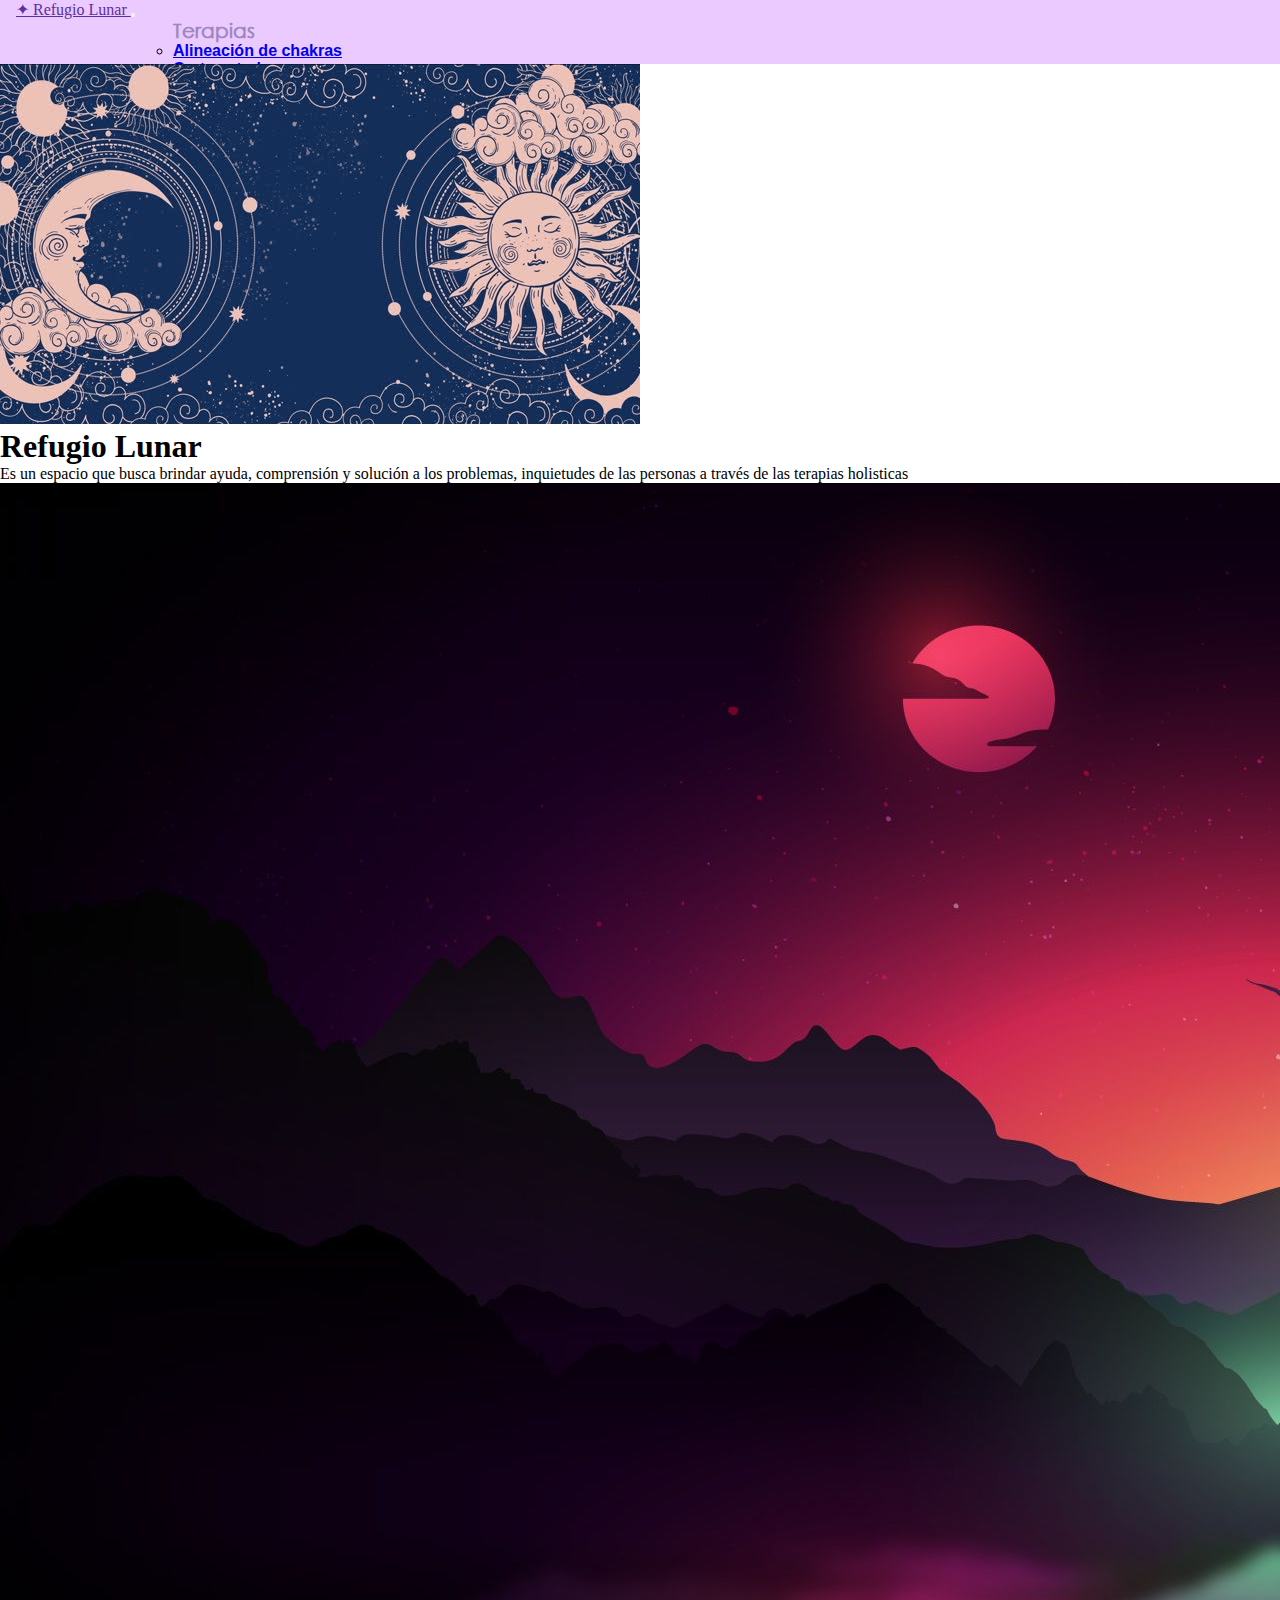
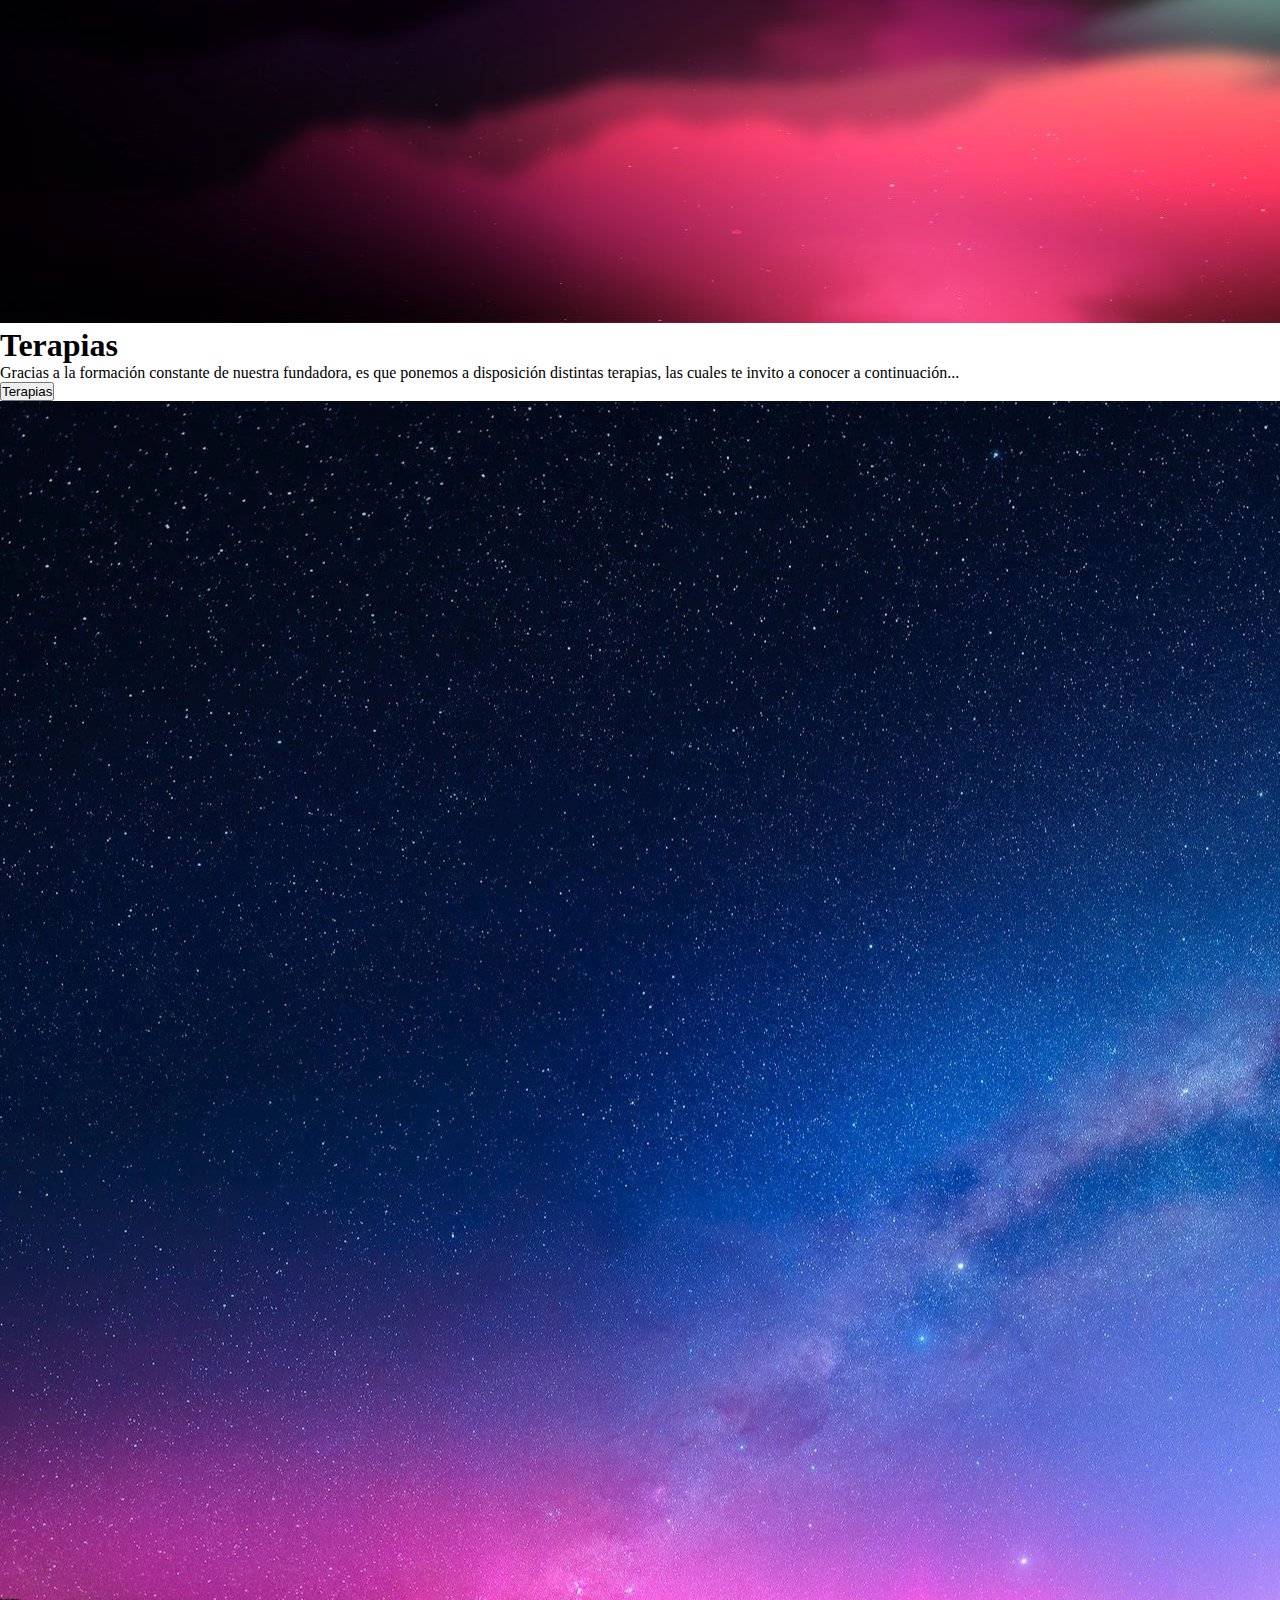
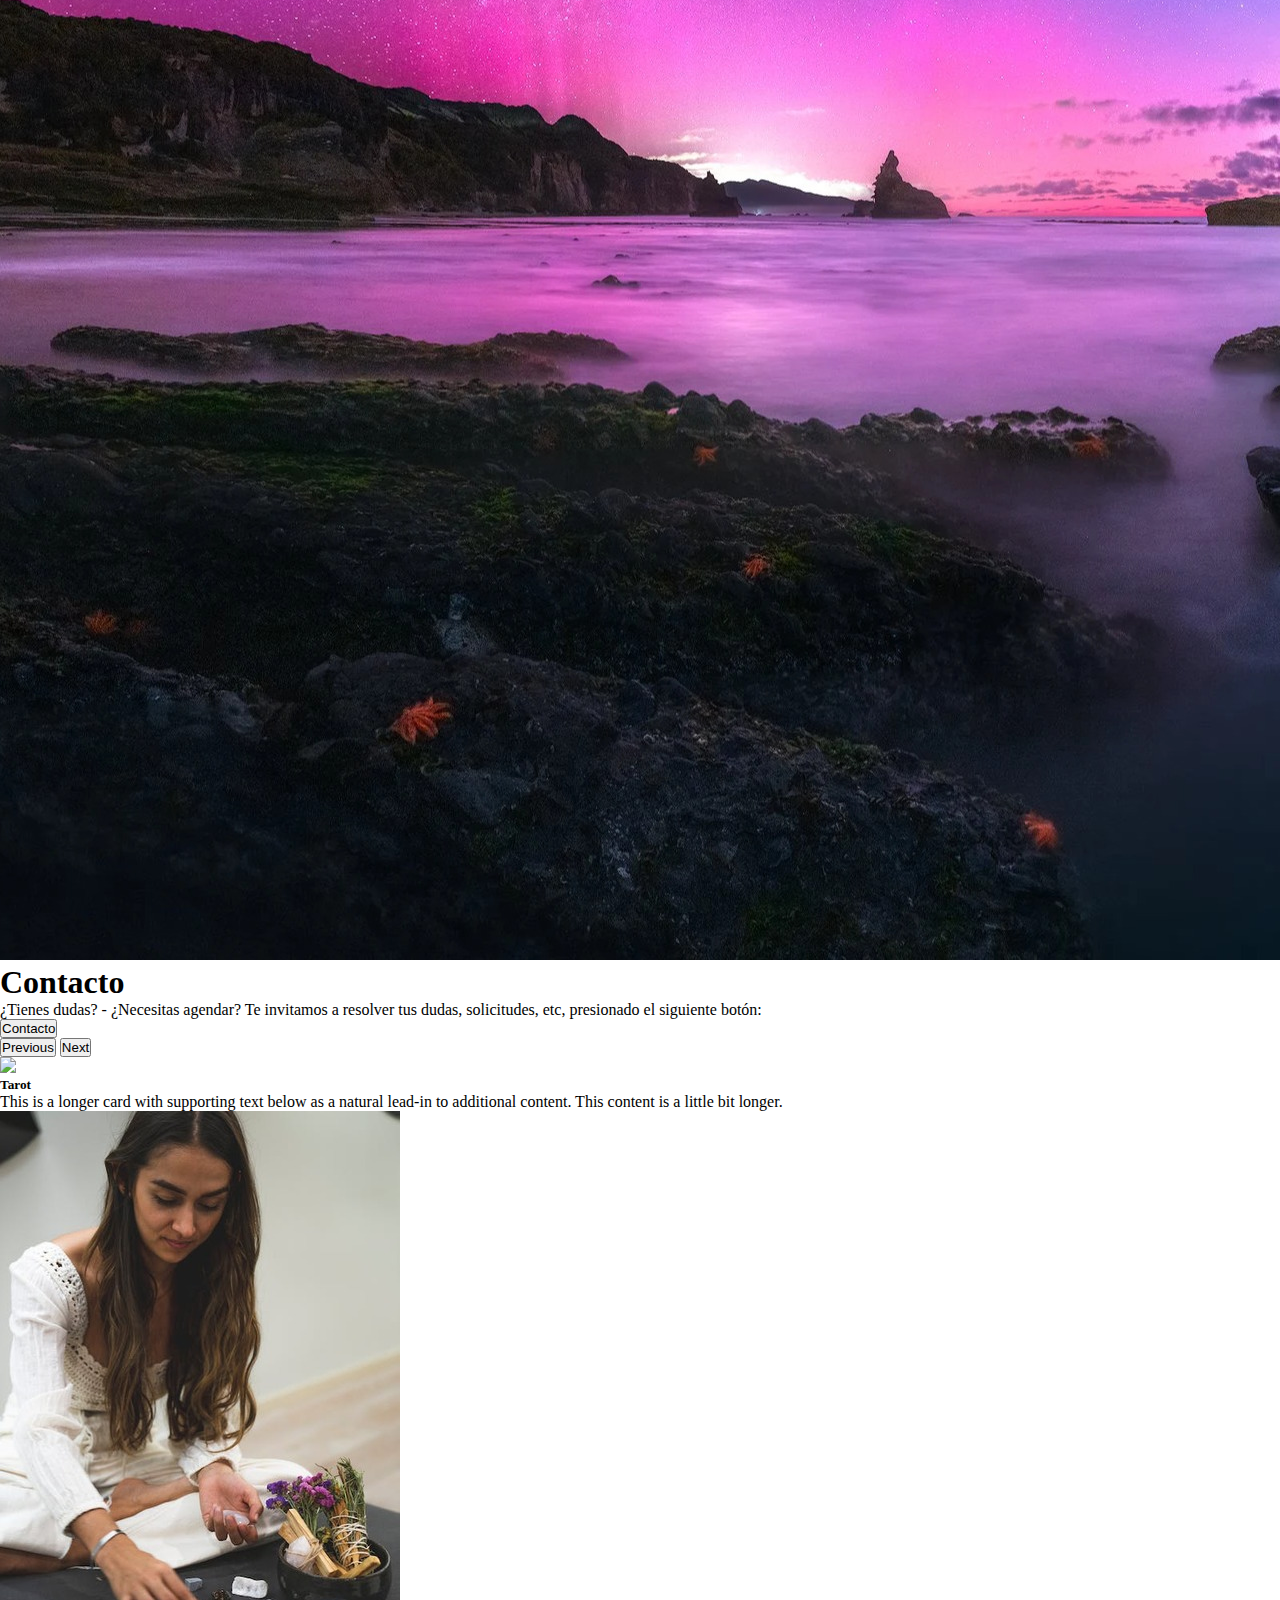
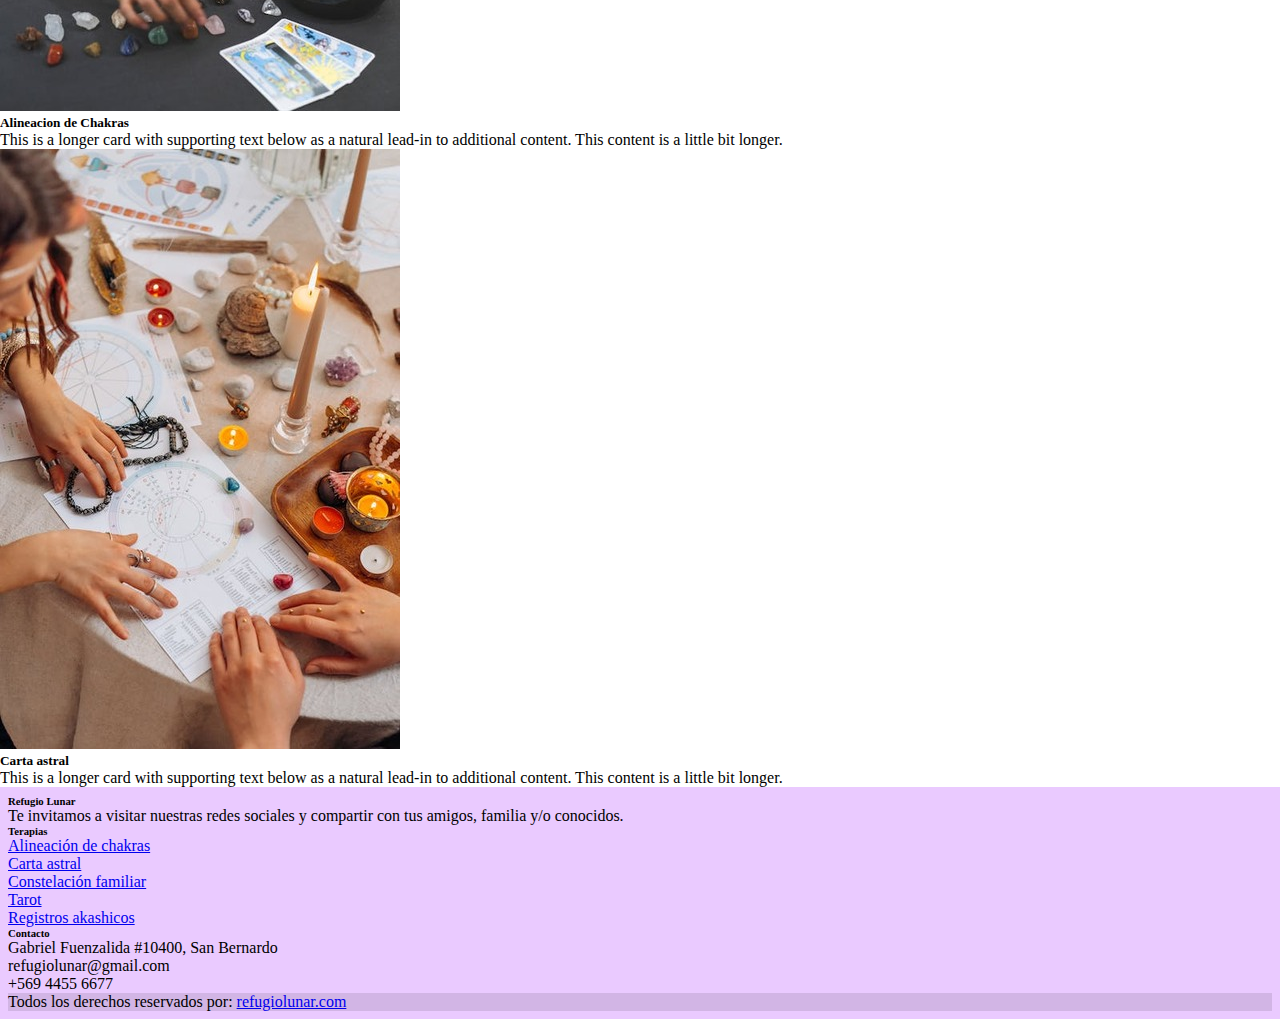
==== index.html @ 4738fe93 "Incorporando SAAS al nav y footer" ====
<!-- Header -->
<!DOCTYPE html>
<html lang="en">
  <head>
    <meta charset="UTF-8" />
    <meta http-equiv="X-UA-Compatible" content="IE=edge" />
    <meta name="viewport" content="width=device-width, initial-scale=1.0" />
    <title>regufiolunar.cl | Un lugar para sanar</title>
    <link rel="shortcut icon" href="./images/logo.png" type="image/x-icon" />
    <link href="https://fonts.googleapis.com/css?family=Dancing+Script|Raleway:500,600&display=swap" rel="stylesheet">
    <link href="https://cdn.jsdelivr.net/npm/bootstrap@5.3.0-alpha1/dist/css/bootstrap.min.css" rel="stylesheet" integrity="sha384-GLhlTQ8iRABdZLl6O3oVMWSktQOp6b7In1Zl3/Jr59b6EGGoI1aFkw7cmDA6j6gD" crossorigin="anonymous">
    <link rel="stylesheet" href="./css/styles.css" />
  </head>
  <body>
<!-- Barra de navegación -->
    <nav class="navbar navbar-expand-lg sticky-top navegacion">
      <div class="container-fluid">
        <a class="navbar-brand refugiolunar" href="./index.html">✦ Refugio Lunar  </a>
        <button
          class="navbar-toggler"
          type="button"
          data-bs-toggle="collapse"
          data-bs-target="#navbarScroll"
          aria-controls="navbarScroll"
          aria-expanded="false"
          aria-label="Toggle navigation">
          <span class="navbar-toggler-icon"></span>
        </button>
        <div class="collapse navbar-collapse" id="navbarScroll">
          <ul class="navbar-nav menu me-auto my-2 my-lg-0 navbar-nav-scroll" style="--bs-scroll-height: 100px ">
            <li class="nav-item translate">
              <a class="nav-link inicio" aria-current="page" href="index.html">Inicio</a>
            </li>
            <li class="nav-item translate">
              <a class="nav-link links" href="./pages/quiensoy.html">Sobre mí</a>
            </li>
            <li class="nav-item translate dropdown">
              <a class="nav-link dropdown-toggle links" href="./pages/terapias.html" role="button"     data-bs-toggle="dropdown" aria-expanded="false">Terapias</a>
              <ul class="dropdown-menu">
                <li class="translate">
                  <a class="dropdown-item translate" href="./pages/terapias.html">Alineación de chakras</a>
                </li>
                <li>
                  <a class="dropdown-item translate" href="./pages/terapias.html">Carta astral</a>
                </li>
                <li>
                  <a class="dropdown-item translate" href="./pages/terapias.html">Constelación familiar</a>
                </li>
                <li>
                  <a class="dropdown-item translate" href="./pages/terapias.html">Tarot</a>
                </li>
                <li>
                  <a class="dropdown-item translate" href="./pages/terapias.html">Registros akashicos</a>
                </li>
              </ul>
            </li>
            <li class="nav-item translate"><a class="nav-link links" href="./pages/agenda.html">Agenda</a></li>
            <li class="nav-item translate"><a class="nav-link links" href="./pages/contacto.html">Contacto</a></li>
          </ul>
          <img class="logo rotate-vert-center" src="./images/logo.png" />
         </div>
      </div>
    </nav>
<!-- Main -->
    <main>
      <div id="carouselExampleAutoplaying" class="carousel slide" data-bs-ride="carousel">
        <div class="carousel-inner">

          <div class="carousel-item active d-item">
              <img src="./images/fondo1.jpeg" class="d-block w-100">
          <div class="carousel-caption d-flex justify-content-center align-items-center top-0">
            <h1 class="subtitulo translate">Refugio Lunar</h1>
            <p class="descripcion">Es un espacio que busca brindar ayuda, comprensión y solución a los problemas, inquietudes de las personas a través de las terapias holisticas</p>
          </div>
          </div>

          <div class="carousel-item">
            <img src="./images/fondo2.jpeg" class="d-block w-100">
            <div class="carousel-caption d-flex justify-content-center align-items-center top-0">
              <h1 class="display-1 text-capitalize subtitulo translate">Terapias</h1>
              <p class="descripcion">Gracias a la formación constante de nuestra fundadora, es que ponemos a disposición distintas terapias, las cuales te invito a conocer a continuación...</p>
              <form action="./pages/terapias.html">
              <button type="submit" class="boton btn btn-light">Terapias</button>
              </form>
            </div>
          </div>

          <div class="carousel-item">
            <img src="./images/fondo3.jpeg" class="d-block w-100">
            <div class="carousel-caption d-flex justify-content-center align-items-center top-0">
              <h1 class="display-1 text-capitalize subtitulo translate">Contacto</h1>
              <p class="descripcion">¿Tienes dudas? - ¿Necesitas agendar? Te invitamos a resolver tus dudas, solicitudes, etc, presionado el siguiente botón:</p>
              <form action="./pages/contacto.html">
                <button type="submit" class="boton btn btn-light">Contacto</button>
              </form>
            </div>
          </div>

        </div>
        <button class="carousel-control-prev" type="button" data-bs-target="#carouselExampleAutoplaying" data-bs-slide="prev">
          <span class="carousel-control-prev-icon" aria-hidden="true"></span>
          <span class="visually-hidden">Previous</span>
        </button>
        <button class="carousel-control-next" type="button" data-bs-target="#carouselExampleAutoplaying" data-bs-slide="next">
          <span class="carousel-control-next-icon" aria-hidden="true"></span>
          <span class="visually-hidden">Next</span>
        </button>
      </div>

      <section class="seccion2">

        <div class="row row-cols-1 row-cols-md-3 g-3">
          <div class="col">
            <div class="card">
              <img src="./images/tarot1.jpg" class="card-img-top">
              <div class="card-body">
                <h5 class="card-title">Tarot</h5>
                <p class="card-text">This is a longer card with supporting text below as a natural lead-in to additional content. This content is a little bit longer.</p>
              </div>
            </div>
          </div>
          <div class="col">
            <div class="card">
              <img src="./images/alineaciondechakras.jpeg" class="card-img-top">
              <div class="card-body">
                <h5 class="card-title">Alineacion de Chakras</h5>
                <p class="card-text">This is a longer card with supporting text below as a natural lead-in to additional content. This content is a little bit longer.</p>
              </div>
            </div>
          </div>
          <div class="col">
            <div class="card">
              <img src="./images/Carta-Astral.jpeg" class="card-img-top">
              <div class="card-body">
                <h5 class="card-title">Carta astral</h5>
                <p class="card-text">This is a longer card with supporting text below as a natural lead-in to additional content. This content is a little bit longer.</p>
              </div>
            </div>
          </div>
        </div>
            </section>
    </main>

    <!-- Footer -->
<footer class="text-center text-lg-start text-muted">
  <!-- Seccion: Links  -->
  <section class="">
    <div class="container text-center text-md-start mt-5">
      <!-- Grid row -->
      <div class="row mt-3">
        <!-- Grid column -->
        <div class="col-md-3 col-lg-4 col-xl-3 mx-auto mb-4">
          <!-- Content -->
          <h6 class="text-uppercase fw-bold mb-3 translate"><i class="fas fa-gem"></i>Refugio Lunar</h6>
          <p>Te invitamos a visitar nuestras redes sociales y compartir con tus amigos, familia y/o conocidos.</p>
        </div>
        <!-- Grid column -->
        <div class="col-md-2 col-lg-2 col-xl-2 mx-auto mb-4">
          <!-- Links -->
          <h6 class="text-uppercase fw-bold mb-4 translate ">Terapias</h6>
          <p><a href="./pages/terapias.html" class="text-reset">Alineación de chakras</a></p>
          <p><a href="./pages/terapias.html" class="text-reset">Carta astral</a></p>
          <p><a href="./pages/terapias.html" class="text-reset">Constelación familiar</a></p>
          <p><a href="./pages/terapias.html" class="text-reset">Tarot</a></p>
          <p><a href="./pages/terapias.html" class="text-reset">Registros akashicos</a></p>
        </div>
        
       <!-- Grid column -->
        <div class="col-md-4 col-lg-3 col-xl-3 mx-auto mb-md-0 mb-4">
          <!-- Links -->
          <h6 class="text-uppercase fw-bold mb-4 translate">Contacto</h6>
          <p><i class="fas fa-home me-3"></i> Gabriel Fuenzalida #10400, San Bernardo</p>
          <p><i class="fas fa-envelope me-3"></i>refugiolunar@gmail.com</p>
          <p><i class="fas fa-phone me-3"></i> +569 4455 6677</p>
        </div>
      </div>
    </div>
  </section>
  <!-- Copyright -->
  <div class="text-center p-4" style="background-color: rgba(0, 0, 0, 0.1);">
   Todos los derechos reservados por: <a class="text-reset fw-bold" href="index.html">refugiolunar.com</a>
  </div>
</footer>
<script src="https://cdn.jsdelivr.net/npm/bootstrap@5.3.0-alpha1/dist/js/bootstrap.bundle.min.js" integrity="sha384-w76AqPfDkMBDXo30jS1Sgez6pr3x5MlQ1ZAGC+nuZB+EYdgRZgiwxhTBTkF7CXvN" crossorigin="anonymous"></script>
  </body>
</html>
---- css/styles.css ----
* {
  margin: 0;
  padding: 0;
  box-sizing: none;
}

@font-face {
  font-family: "HighSpirited";
  src: url(../fonts/High\ Spirited.ttf);
}
@font-face {
  font-family: "CenturyGothic";
  src: url(../fonts/Century\ Gothic\ Normal.TTF);
}
.navegacion {
  background-color: #eacaff;
  height: 4rem;
  padding-left: 1rem;
}
.navegacion .refugiolunar {
  color: #5f2da1;
}
.navegacion .refugiolunar:hover {
  filter: brightness(0.5);
}
.navegacion .menu {
  text-decoration: none;
  font-family: sans-serif;
  font-weight: bolder;
  list-style-type: none;
  gap: 5px;
  display: flex;
  align-items: center;
}
.navegacion .menu .translate {
  transition: 500ms;
}
.navegacion .menu .translate:hover {
  transform: translateY(-5px);
  color: #5f2da1;
  font-weight: bold;
  filter: brightness(1);
}
.navegacion .menu .translate .inicio {
  font-family: CenturyGothic;
  text-decoration: none;
  font-size: 24px;
  color: #754da8;
}
.navegacion .menu .translate .links {
  font-family: CenturyGothic;
  text-decoration: none;
  font-size: 20px;
  color: #9f86c0;
}
.navegacion .logo {
  width: 55px;
  display: flex;
  flex-direction: row;
  justify-items: flex-start;
  align-items: flex-start;
  animation: RotateIn 5s;
}

footer {
  background-color: #eacaff;
  padding: 0.5rem;
}
footer .translate {
  transition: 500ms;
}
footer .translate:hover {
  transform: translateY(-5px);
  color: #5f2da1;
  font-weight: bold;
  filter: brightness(1);
}
@keyframes RotateIn {
  0% {
    transform: rotateY(0);
  }
  100% {
    transform: rotateY(360deg);
  }
}/*# sourceMappingURL=styles.css.map */
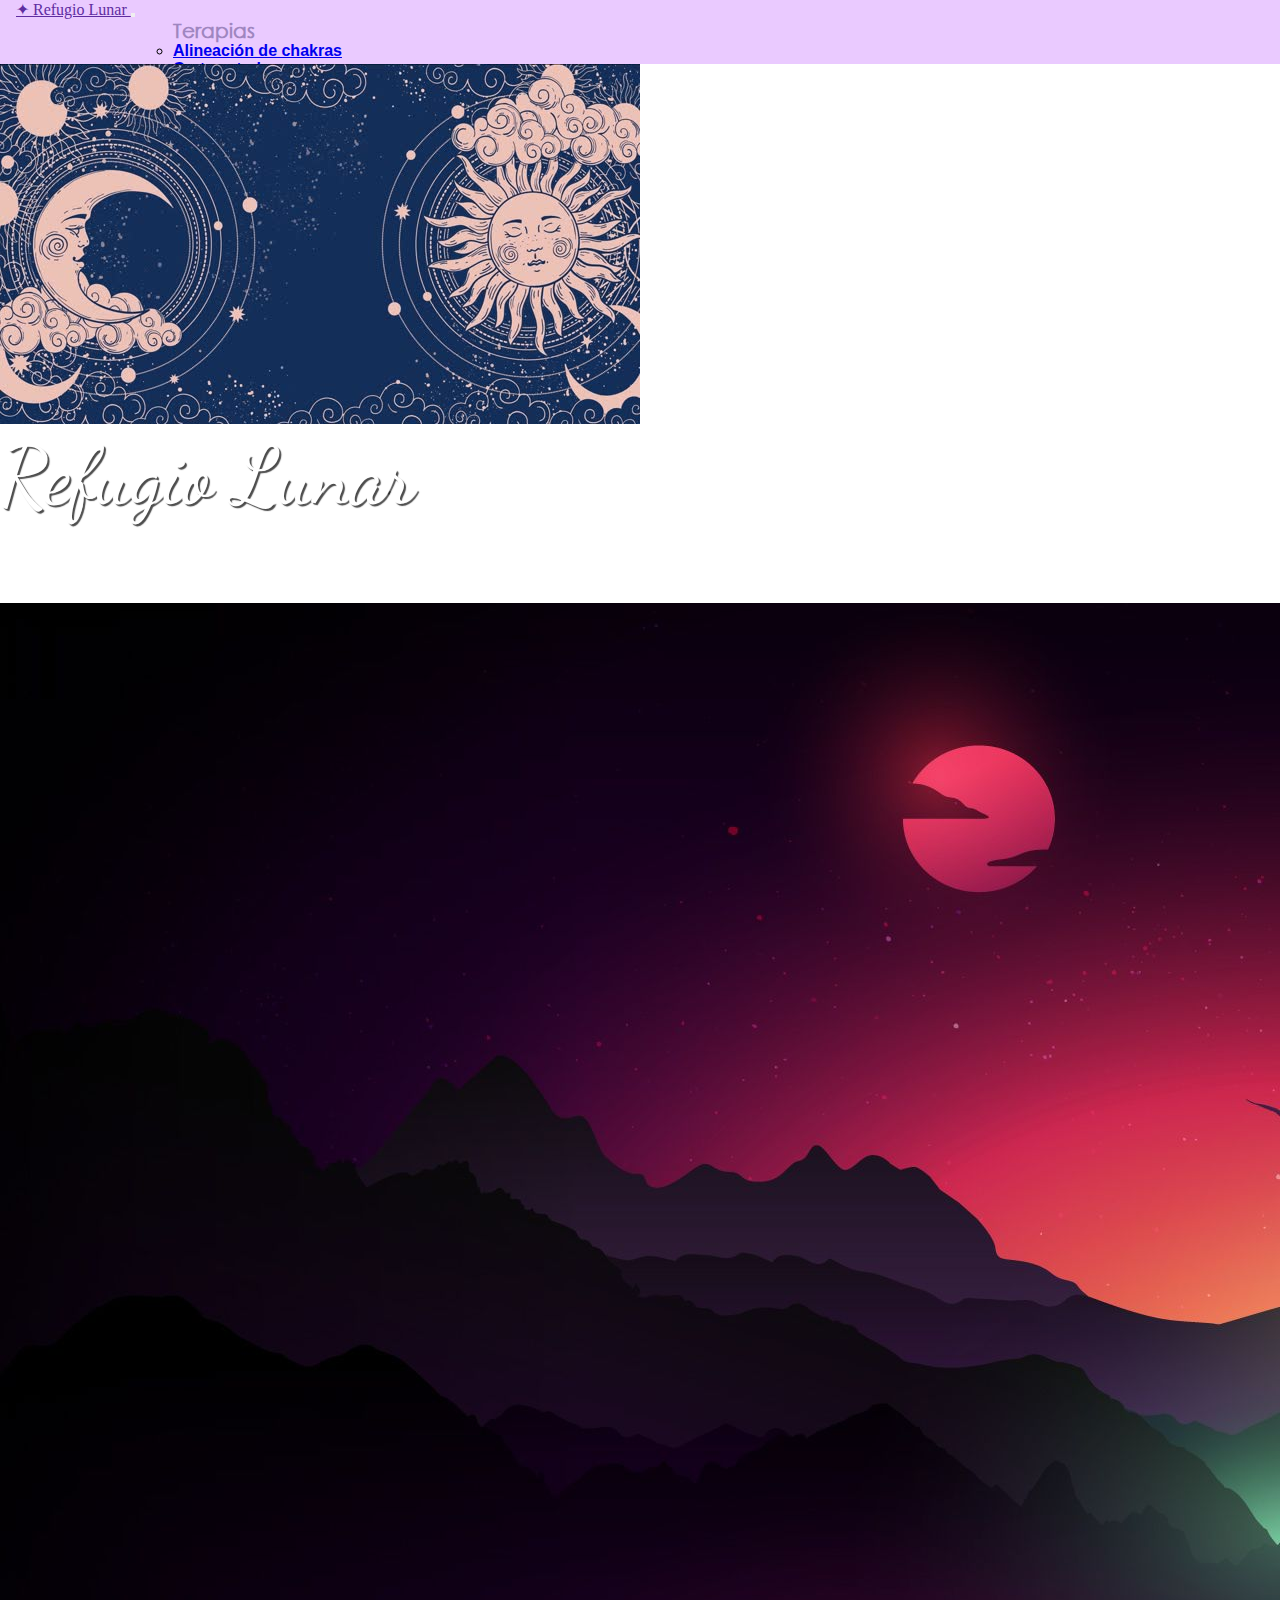
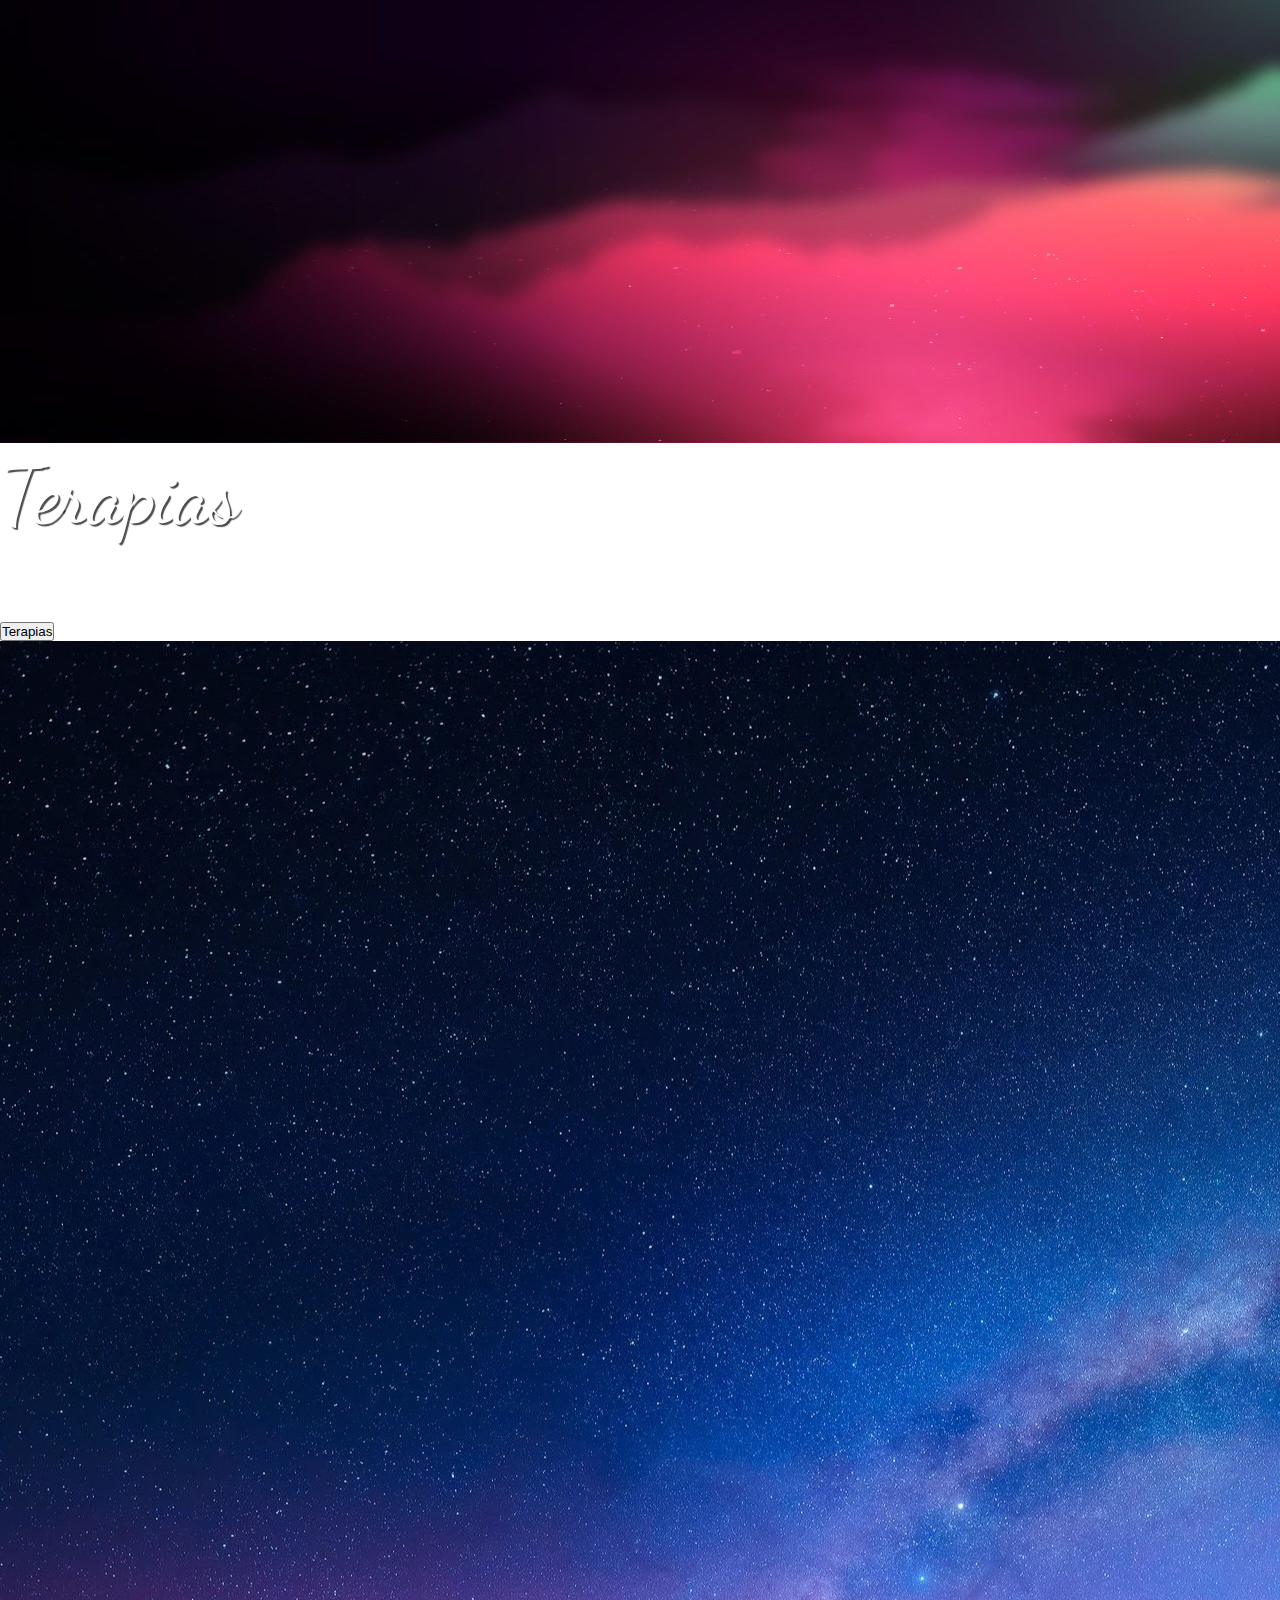
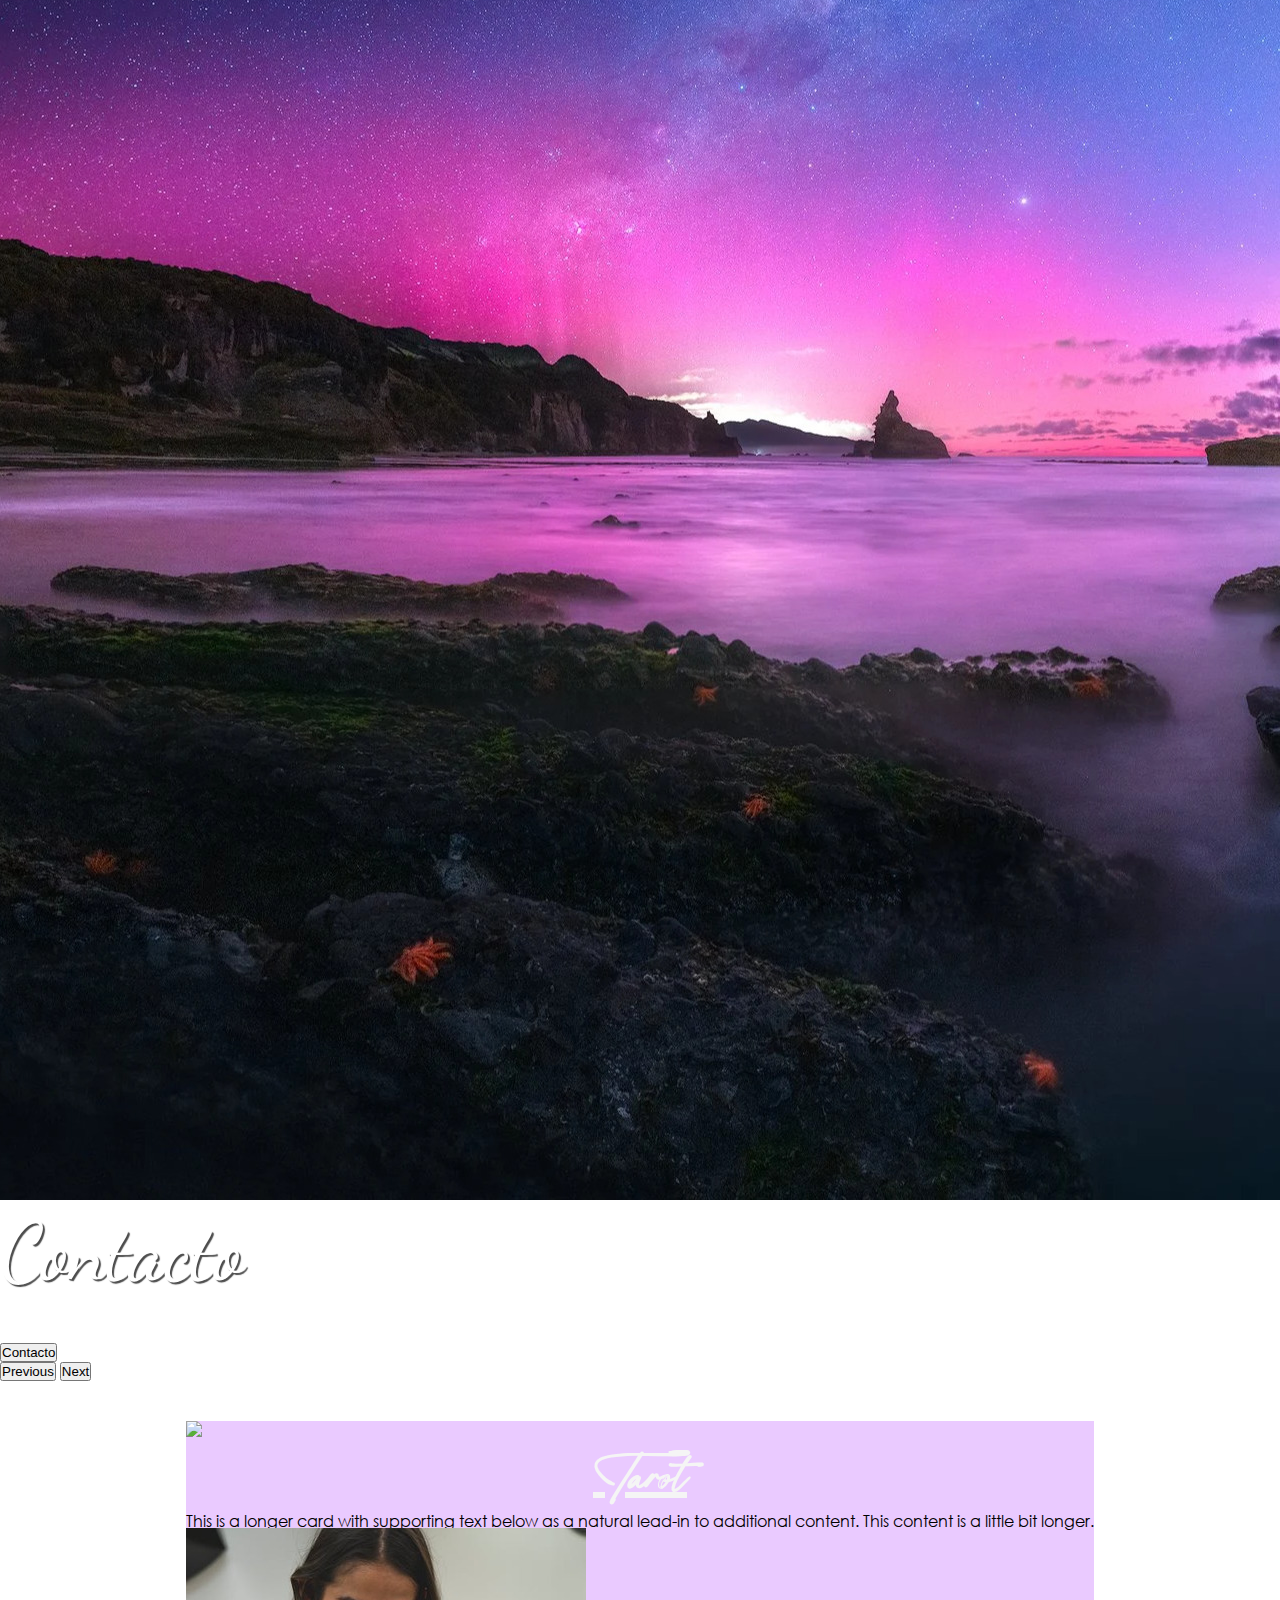
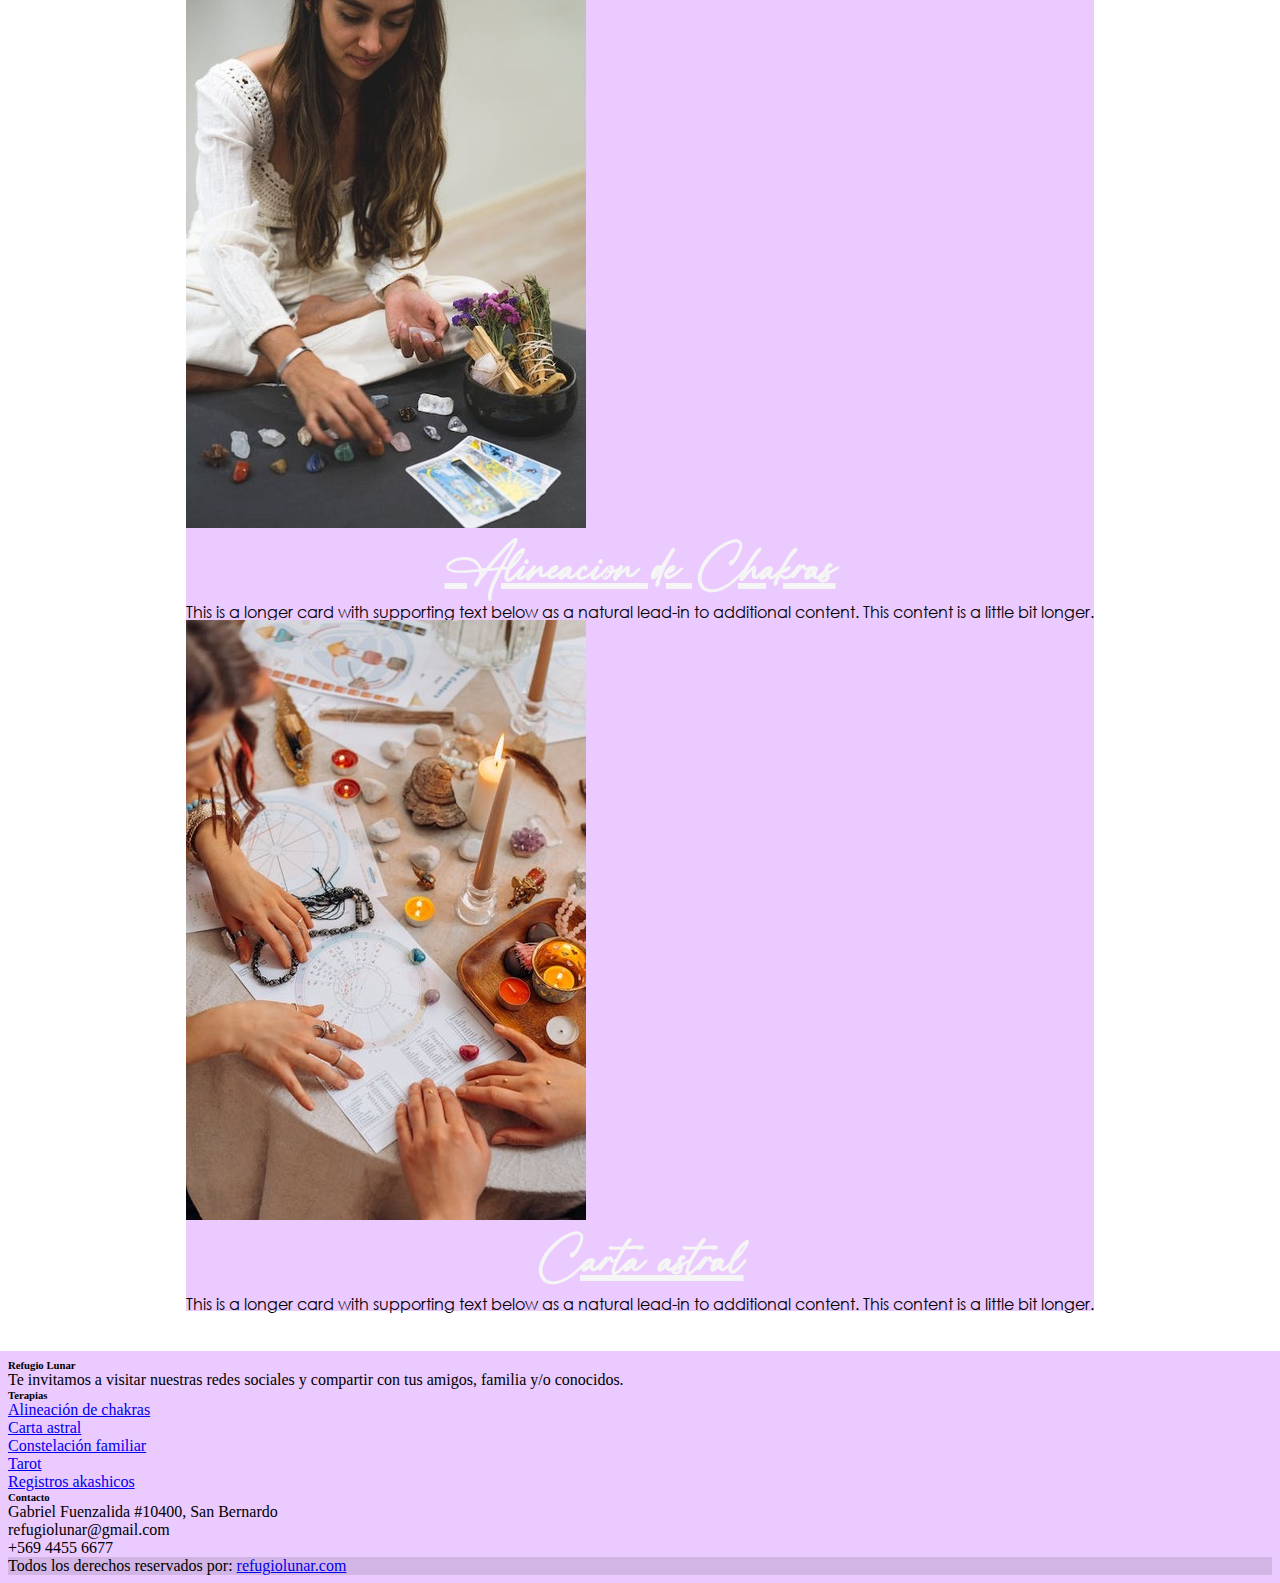
==== commit 3cf96c72: "Incorporando SAAS a los archivos keyframes/agenda/terapias/index" ====
--- a/index.html
+++ b/index.html
@@ -5,6 +5,7 @@
     <meta charset="UTF-8" />
     <meta http-equiv="X-UA-Compatible" content="IE=edge" />
     <meta name="viewport" content="width=device-width, initial-scale=1.0" />
+    <meta name="description" content="Pagina de inicio que muestra un breve resumen del contenido de los demás archivos html">
     <title>regufiolunar.cl | Un lugar para sanar</title>
     <link rel="shortcut icon" href="./images/logo.png" type="image/x-icon" />
     <link href="https://fonts.googleapis.com/css?family=Dancing+Script|Raleway:500,600&display=swap" rel="stylesheet">
@@ -63,10 +64,10 @@
     </nav>
 <!-- Main -->
     <main>
-      <div id="carouselExampleAutoplaying" class="carousel slide" data-bs-ride="carousel">
+      <div id="carouselExampleAutoplaying" class="carousel slide carrusel" data-bs-ride="carousel">
         <div class="carousel-inner">
 
-          <div class="carousel-item active d-item">
+          <div class="carousel-item active">
               <img src="./images/fondo1.jpeg" class="d-block w-100">
           <div class="carousel-caption d-flex justify-content-center align-items-center top-0">
             <h1 class="subtitulo translate">Refugio Lunar</h1>
@@ -114,8 +115,8 @@
             <div class="card">
               <img src="./images/tarot1.jpg" class="card-img-top">
               <div class="card-body">
-                <h5 class="card-title">Tarot</h5>
-                <p class="card-text">This is a longer card with supporting text below as a natural lead-in to additional content. This content is a little bit longer.</p>
+                <h5 class="card__title">Tarot</h5>
+                <p class="card__text">This is a longer card with supporting text below as a natural lead-in to additional content. This content is a little bit longer.</p>
               </div>
             </div>
           </div>
@@ -123,8 +124,8 @@
             <div class="card">
               <img src="./images/alineaciondechakras.jpeg" class="card-img-top">
               <div class="card-body">
-                <h5 class="card-title">Alineacion de Chakras</h5>
-                <p class="card-text">This is a longer card with supporting text below as a natural lead-in to additional content. This content is a little bit longer.</p>
+                <h5 class="card__title">Alineacion de Chakras</h5>
+                <p class="card__text">This is a longer card with supporting text below as a natural lead-in to additional content. This content is a little bit longer.</p>
               </div>
             </div>
           </div>
@@ -132,8 +133,8 @@
             <div class="card">
               <img src="./images/Carta-Astral.jpeg" class="card-img-top">
               <div class="card-body">
-                <h5 class="card-title">Carta astral</h5>
-                <p class="card-text">This is a longer card with supporting text below as a natural lead-in to additional content. This content is a little bit longer.</p>
+                <h5 class="card__title">Carta astral</h5>
+                <p class="card__text">This is a longer card with supporting text below as a natural lead-in to additional content. This content is a little bit longer.</p>
               </div>
             </div>
           </div>
--- a/css/styles.css
+++ b/css/styles.css
@@ -36,7 +36,7 @@
   transition: 500ms;
 }
 .navegacion .menu .translate:hover {
-  transform: translateY(-5px);
+  transform: translateY(-3px);
   color: #5f2da1;
   font-weight: bold;
   filter: brightness(1);
@@ -74,6 +74,245 @@
   color: #5f2da1;
   font-weight: bold;
   filter: brightness(1);
+}
+
+main {
+  width: auto;
+  max-height: -moz-fit-content;
+  max-height: fit-content;
+}
+main .carrusel .subtitulo {
+  justify-content: center;
+  align-items: center;
+  color: #fff;
+  margin: 7px 0;
+  font-size: 80px;
+  font-weight: 500;
+  text-shadow: 2px 2px 1px rgba(0, 0, 0, 0.7);
+  font-family: "Dancing Script", cursive;
+  margin-top: 0;
+}
+main .carrusel .subtitulo:hover {
+  transition: 1.5s;
+  transform: translateY(-5px);
+  color: #c090ff;
+}
+main .carrusel .descripcion {
+  font-family: "Dancing Script", cursive;
+  color: rgba(255, 255, 255, 0.4588235294);
+  font-size: 30px;
+}
+main .seccion2 {
+  padding: 40px;
+  display: flex;
+  background-color: #ffffff;
+  flex-direction: row;
+  justify-content: center;
+  align-items: center;
+  gap: 90px;
+}
+main .seccion2 .card {
+  background-color: #eacaff;
+}
+main .seccion2 .card__title {
+  font-family: HighSpirited;
+  font-size: 64px;
+  text-decoration: underline;
+  color: whitesmoke;
+  display: flex;
+  flex-direction: row;
+  justify-content: center;
+  align-items: center;
+}
+main .seccion2 .card__text {
+  font-family: CenturyGothic;
+  line-height: 0.9;
+  text-align: center;
+}
+
+.grid4 {
+  display: grid;
+  grid-template-columns: repeat(3, 1fr);
+  grid-template-rows: repeat(5, 1fr);
+  grid-template-areas: "imagen titulo1 titulo1" "imagen text1 text1" "imagen text1 text1" "imagen text2 text2" "imagen text2 text2";
+}
+.grid4 .grid4__img {
+  display: cover;
+  grid-area: imagen;
+}
+.grid4 .grid4__titulo {
+  font-family: HighSpirited;
+  grid: titulo1;
+}
+.grid4 .grid4__titulo h1 {
+  font-size: 120px;
+}
+.grid4 .grid4__texto1 {
+  background-color: blue;
+  width: 100%;
+  grid-area: text1;
+}
+.grid4 .grid4__texto2 {
+  background-color: purple;
+  width: 100%;
+  grid-area: text2;
+}
+
+.grid1 {
+  min-height: 500px;
+  width: 100%;
+  display: grid;
+  grid-template-columns: repeat(4 1fr);
+  grid-template-rows: repeat(5, 1fr);
+  grid-template-areas: "img1 img2 titulo titulo" "img1 img2 parrafo parrafo" "img1 img2 parrafo parrafo" "img1 img2 parrafo parrafo";
+}
+.grid1 .grid1__img1 {
+  grid-area: img1;
+}
+.grid1 .grid1__img2 {
+  grid-area: img2;
+}
+.grid1 .grid1__titulo {
+  grid-area: titulo;
+}
+.grid1 .grid1__parrafo {
+  grid-area: parrafo;
+}
+
+.grid2 {
+  width: 100%;
+  min-height: 500px;
+  display: grid;
+  grid-template-columns: repeat(4 1fr);
+  grid-template-rows: repeat(4, 1fr);
+  grid-template-areas: "titulo1 titulo1 imge1 imge2" "parrafo1 parrafo1 imge1 imge2" "parrafo1 parrafo1 imge1 imge2" "parrafo1 parrafo1 imge1 imge2";
+  -moz-column-gap: 4px;
+       column-gap: 4px;
+}
+.grid2 .grid2__img1 {
+  grid-area: imge1;
+}
+.grid2 .grid2__img2 {
+  grid-area: imge2;
+}
+.grid2 .grid2__titulo {
+  grid-area: titulo1;
+}
+.grid2 .grid2__parrafo {
+  grid-area: parrafo1;
+}
+
+.grid3 {
+  background-image: url(../images/agenda.jpeg);
+  justify-content: center;
+  align-items: center;
+  text-align: center;
+  display: grid;
+  grid-template-columns: repeat(8, 1fr);
+  grid-template-rows: repeat(3, 1fr);
+  grid-template-areas: "titagen titagen titagen titagen titagen titagen titagen titagen" "mes1 mes1 mes2 mes2 form form form form" "mes1 mes1 mes2 mes2 form form form form" "mes3 mes3 mes4 mes4 form form form form" "mes3 mes3 mes4 mes4 form form form form";
+  gap: 5px;
+  padding: 0;
+}
+.grid3 .tituloagenda {
+  text-align: center;
+  grid-area: titagen;
+}
+.grid3 .tituloagenda__h1 {
+  font-family: HighSpirited;
+  font-size: 6rem;
+  color: rgba(64, 0, 107, 0.74);
+}
+.grid3 .mes1 {
+  grid-area: mes1;
+}
+.grid3 .mes1 .month {
+  background-color: rgba(217, 188, 255, 0.74);
+  font-family: CenturyGothic;
+  border-radius: 20px;
+}
+.grid3 .mes1 .mesx {
+  list-style-type: none;
+  display: grid;
+  grid-template-columns: repeat(7, 1fr);
+  align-items: center;
+}
+.grid3 .mes1 .mesx .dia {
+  background-color: #9f86c0;
+  font-weight: bold;
+}
+.grid3 .mes1 .mesx .primerdia3 {
+  grid-column-start: 3;
+}
+.grid3 .mes2 {
+  grid-area: mes2;
+}
+.grid3 .mes2 .month {
+  background-color: rgba(217, 188, 255, 0.74);
+  font-family: CenturyGothic;
+  border-radius: 20px;
+}
+.grid3 .mes2 .mesx {
+  list-style-type: none;
+  display: grid;
+  grid-template-columns: repeat(7, 1fr);
+  align-items: center;
+}
+.grid3 .mes2 .mesx .dia {
+  background-color: #9f86c0;
+  font-weight: bold;
+}
+.grid3 .mes2 .mesx .primerdia3 {
+  grid-column-start: 6;
+}
+.grid3 .mes3 {
+  grid-area: mes3;
+}
+.grid3 .mes3 .month {
+  background-color: rgba(217, 188, 255, 0.74);
+  font-family: CenturyGothic;
+  border-radius: 20px;
+}
+.grid3 .mes3 .mesx {
+  list-style-type: none;
+  display: grid;
+  grid-template-columns: repeat(7, 1fr);
+  align-items: center;
+}
+.grid3 .mes3 .mesx .dia {
+  background-color: #9f86c0;
+  font-weight: bold;
+}
+.grid3 .mes3 .mesx .primerdia3 {
+  grid-column-start: 1;
+}
+.grid3 .mes4 {
+  grid-area: mes4;
+}
+.grid3 .mes4 .month {
+  background-color: rgba(217, 188, 255, 0.74);
+  font-family: CenturyGothic;
+  border-radius: 20px;
+}
+.grid3 .mes4 .mesx {
+  list-style-type: none;
+  display: grid;
+  grid-template-columns: repeat(7, 1fr);
+  align-items: center;
+}
+.grid3 .mes4 .mesx .dia {
+  background-color: #9f86c0;
+  font-weight: bold;
+}
+.grid3 .mes4 .mesx .primerdia3 {
+  grid-column-start: 4;
+}
+.grid3 .form {
+  background-color: rgba(159, 134, 192, 0.4235294118);
+  grid-area: form;
+  font-family: CenturyGothic;
+  color: #eacaff;
+  background-color: rgba(0, 0, 0, 0.3960784314);
 }
 @keyframes RotateIn {
   0% {
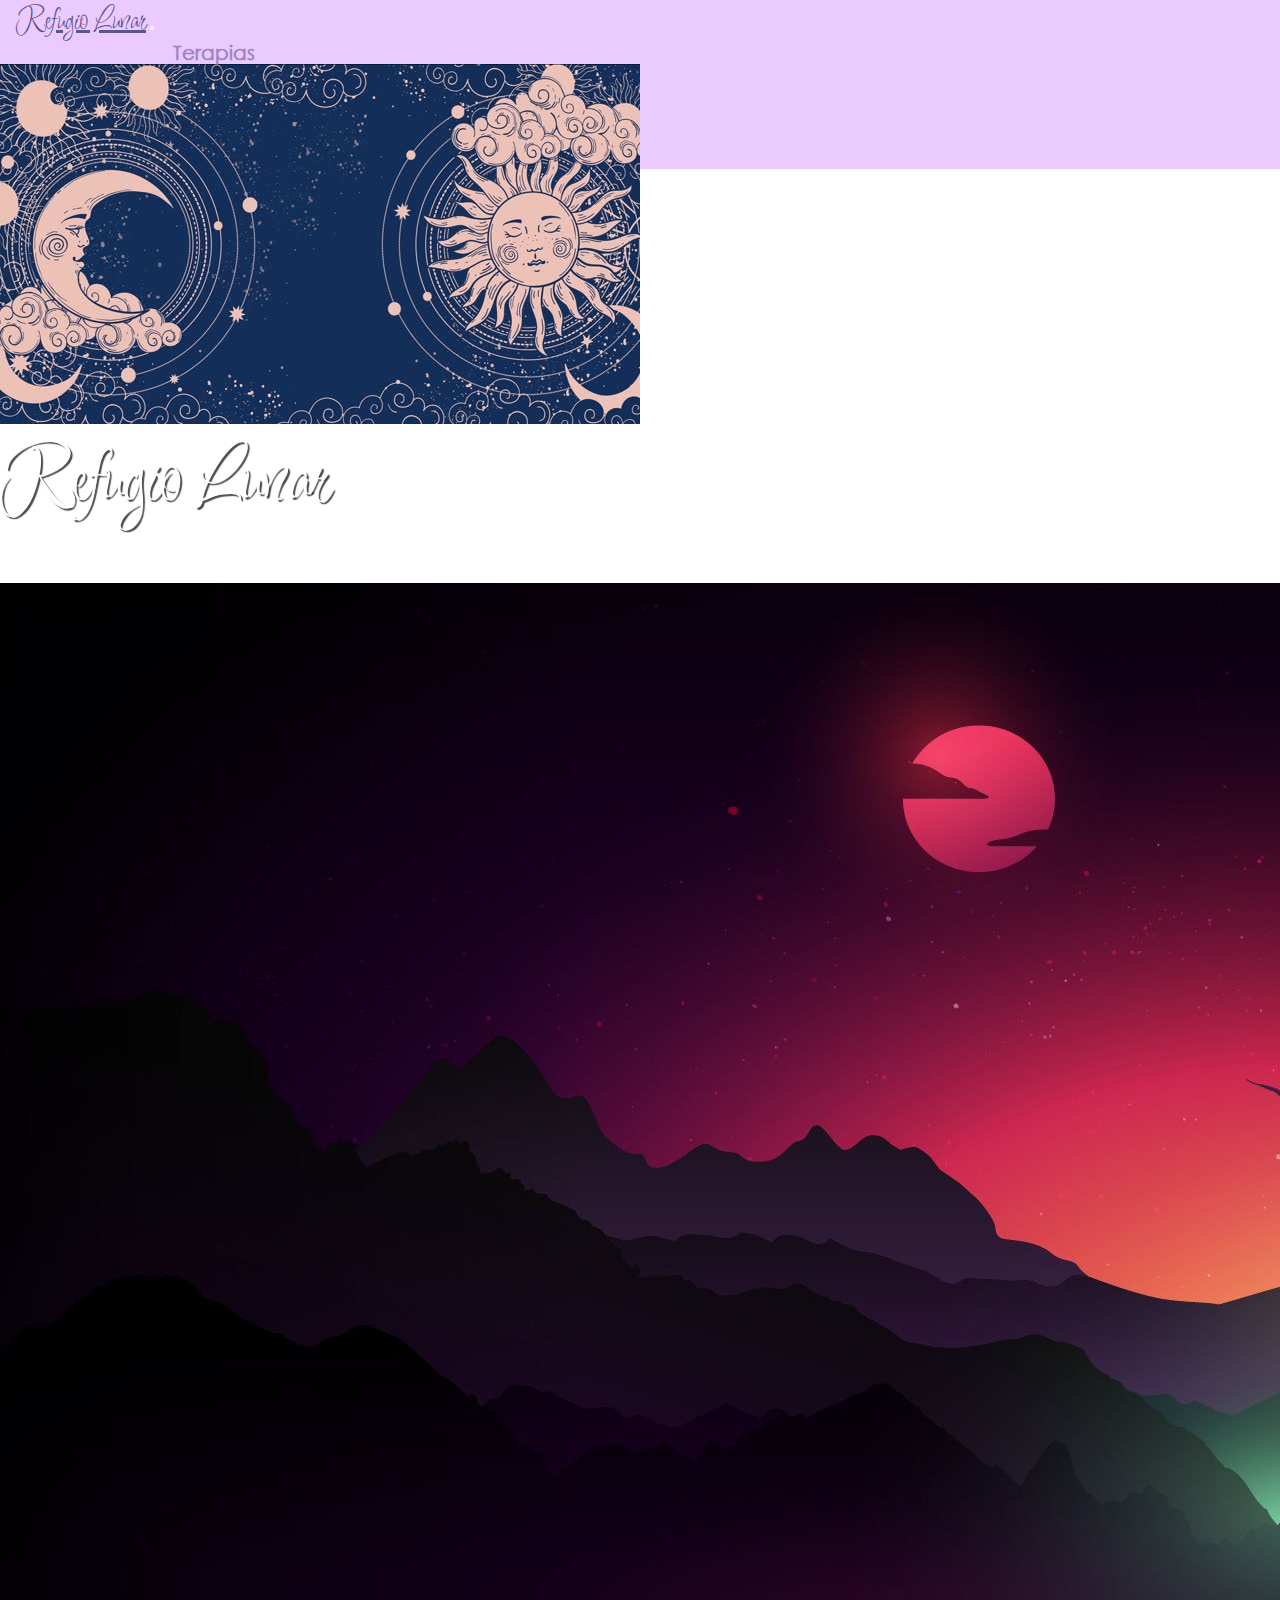
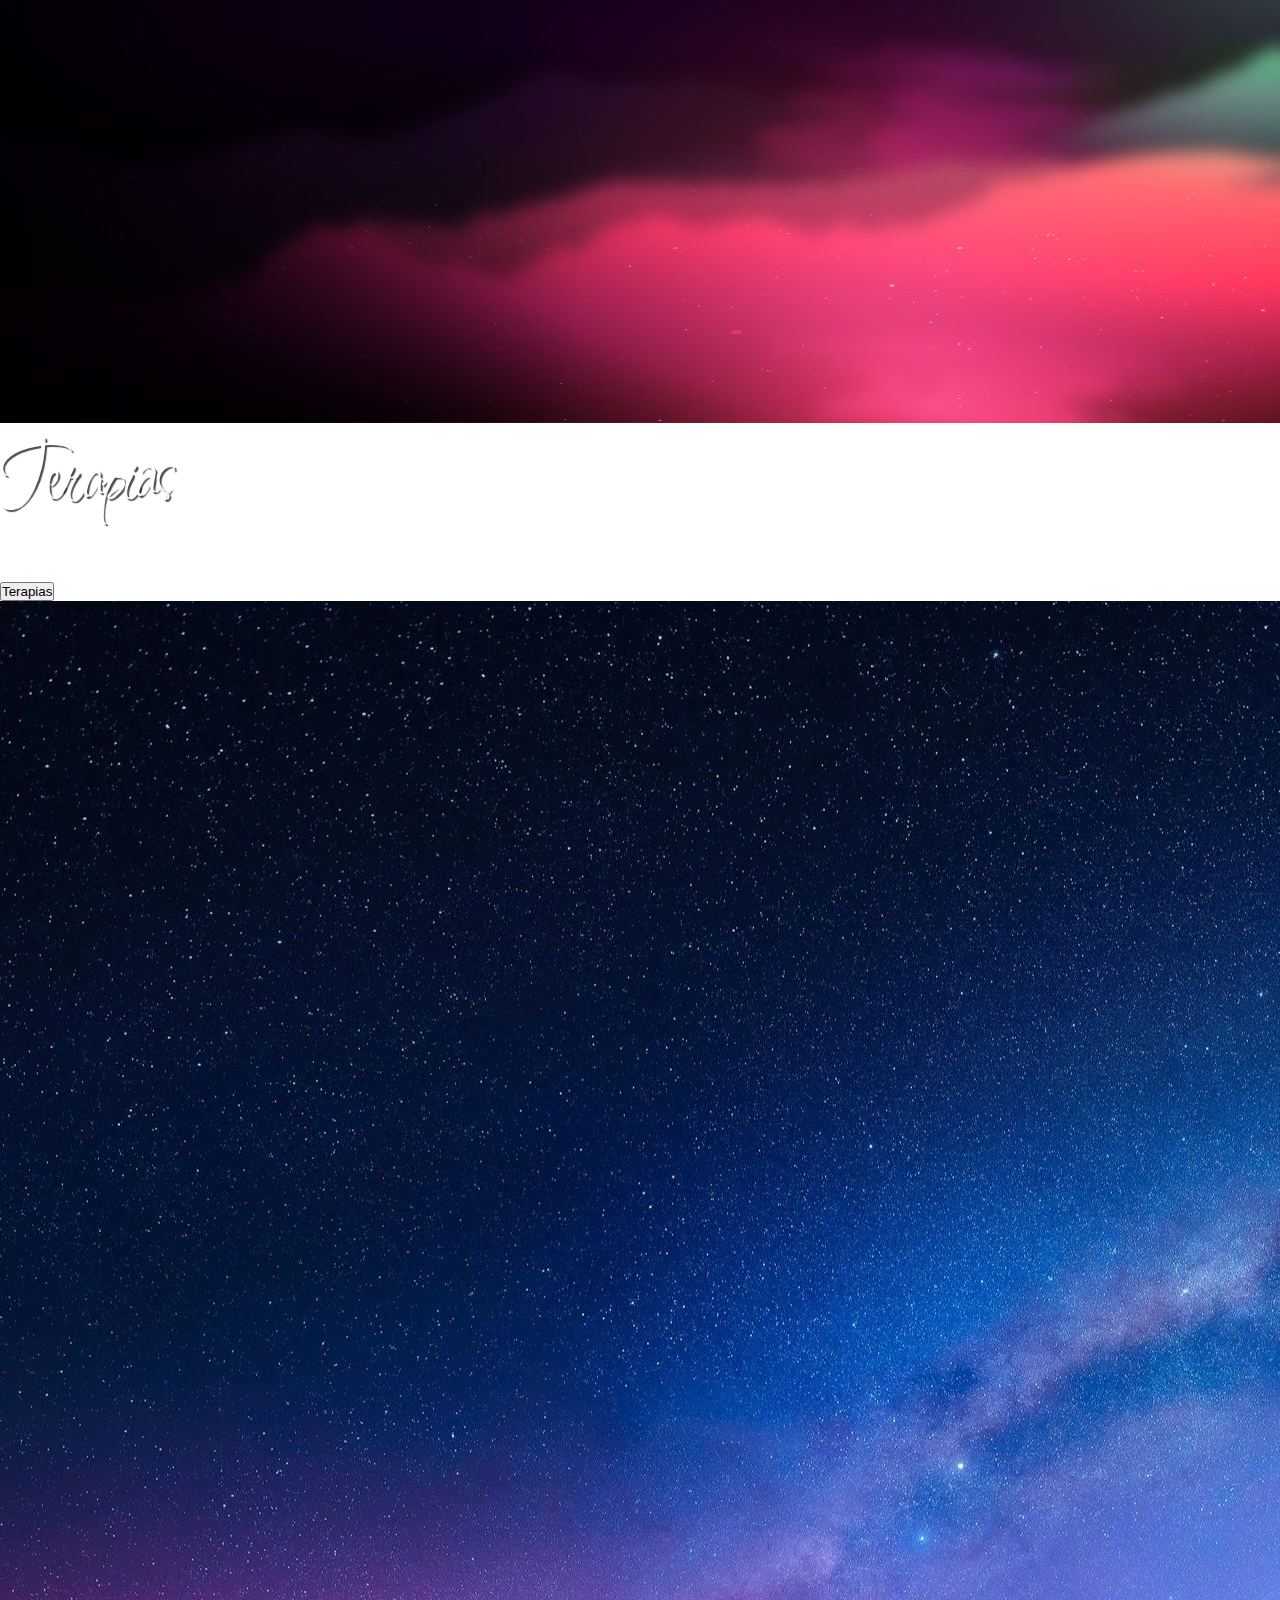
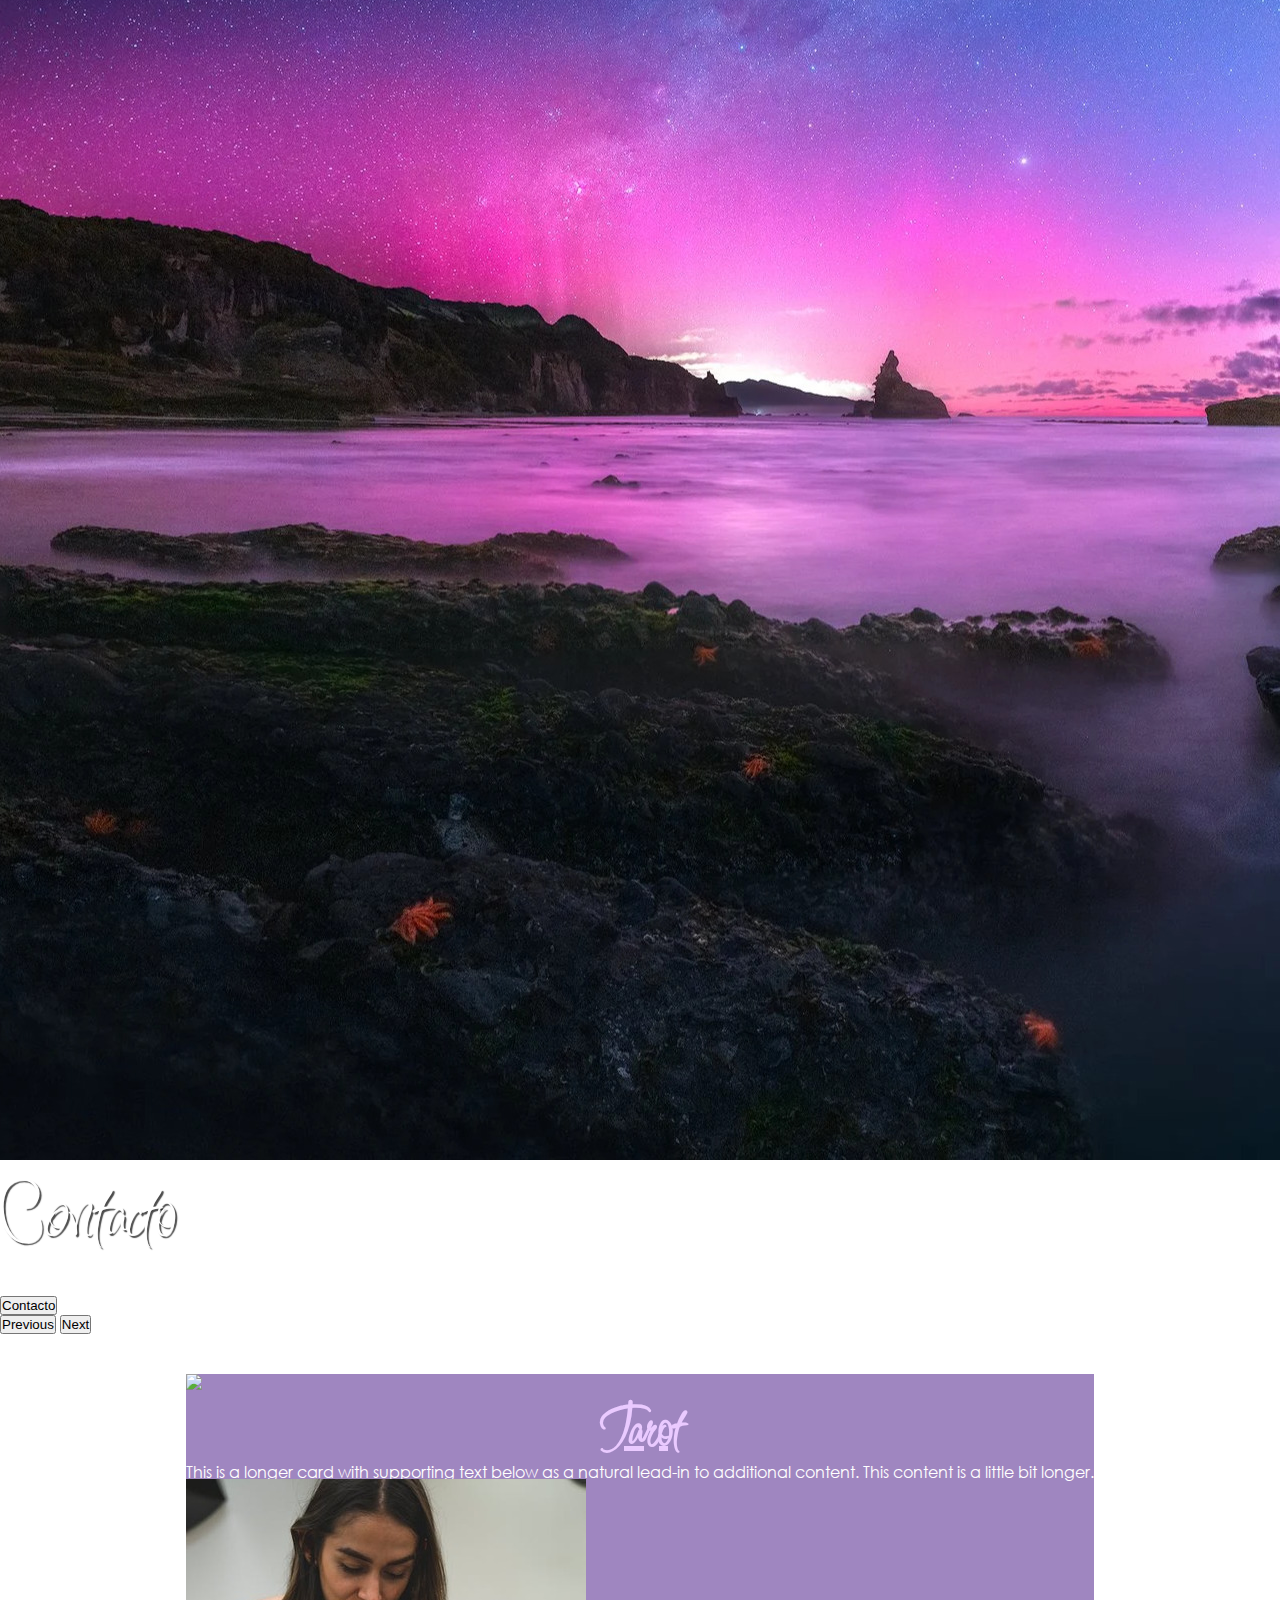
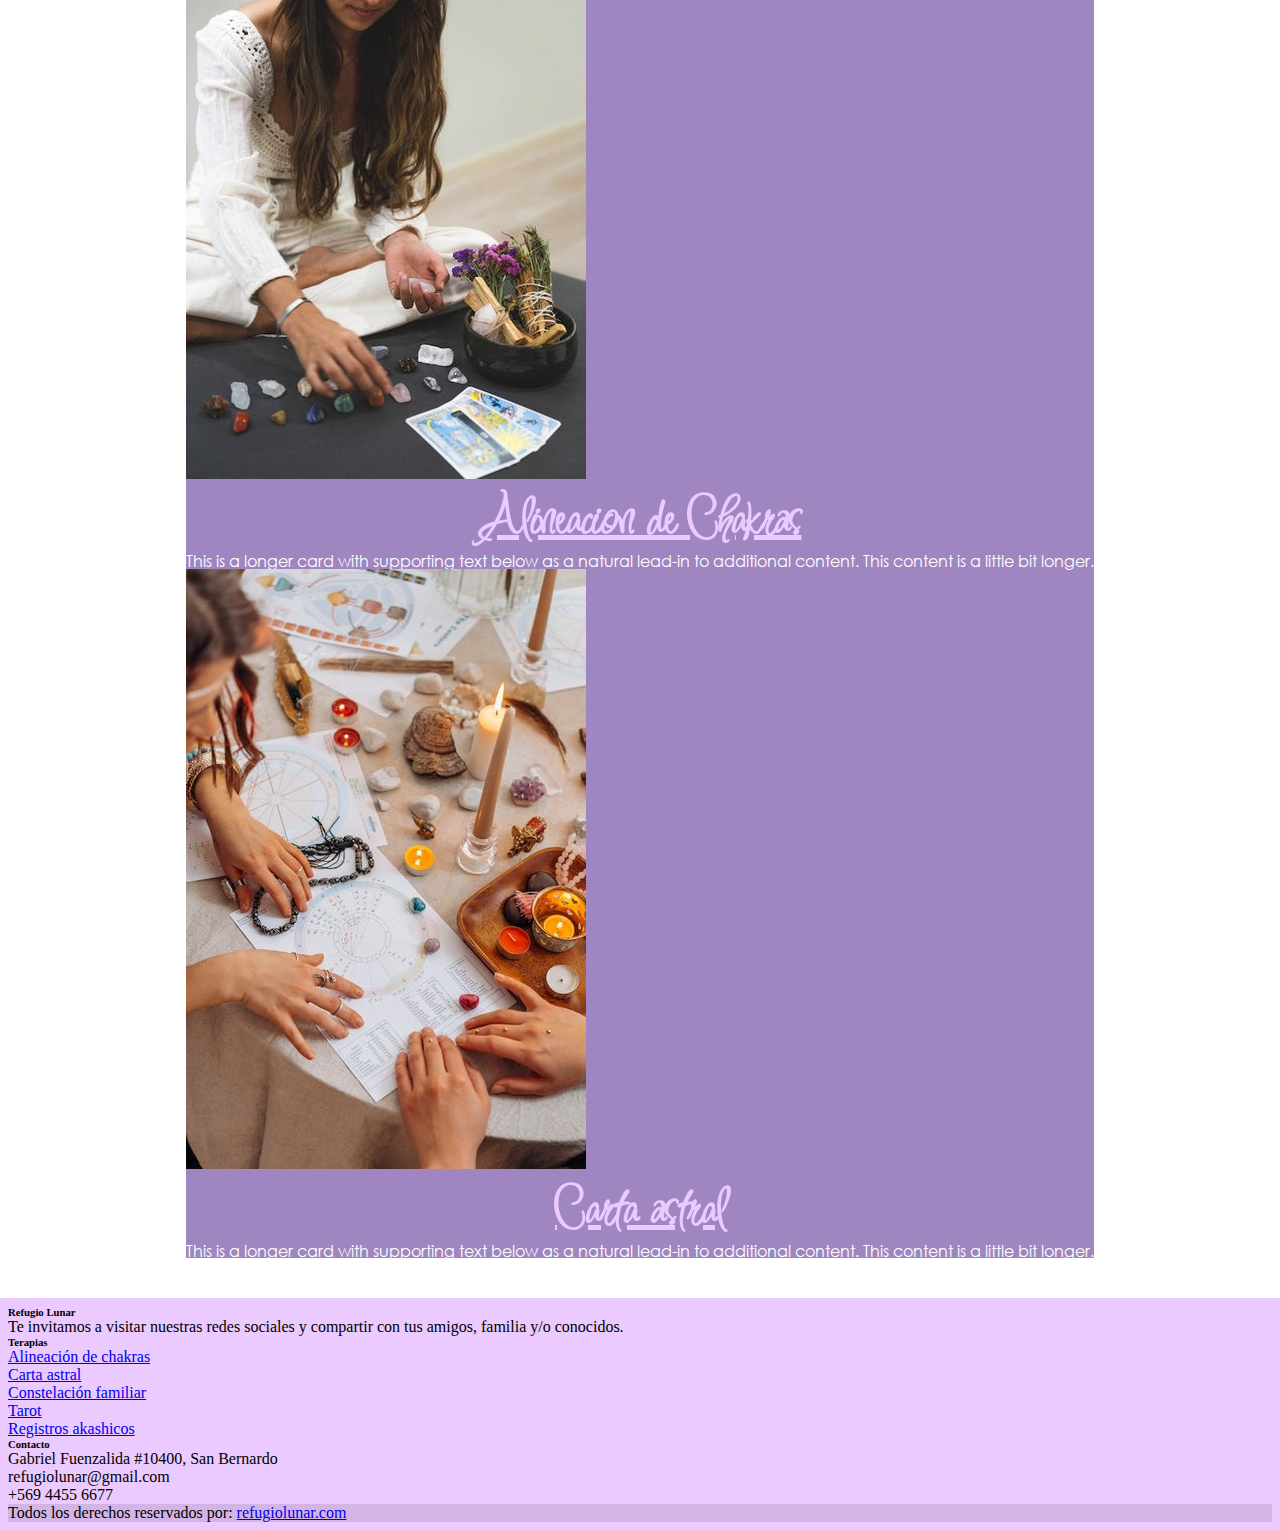
==== commit 74b5d77d: "Agregando mixins, variables, meta description, titulos, meta keywords" ====
--- a/index.html
+++ b/index.html
@@ -5,10 +5,10 @@
     <meta charset="UTF-8" />
     <meta http-equiv="X-UA-Compatible" content="IE=edge" />
     <meta name="viewport" content="width=device-width, initial-scale=1.0" />
-    <meta name="description" content="Pagina de inicio que muestra un breve resumen del contenido de los demás archivos html">
-    <title>regufiolunar.cl | Un lugar para sanar</title>
+    <meta name="description" content="Refugio Lunar es una iniciativa que busca ayudar a las personas mediante las terapias holisticas">
+    <meta name="keywords" content="Holistica, holistico, ayuda, Luna, refugio, lunar, terapias">
+    <title> Inicio | Refugio Lunar - Un lugar para sanar</title>
     <link rel="shortcut icon" href="./images/logo.png" type="image/x-icon" />
-    <link href="https://fonts.googleapis.com/css?family=Dancing+Script|Raleway:500,600&display=swap" rel="stylesheet">
     <link href="https://cdn.jsdelivr.net/npm/bootstrap@5.3.0-alpha1/dist/css/bootstrap.min.css" rel="stylesheet" integrity="sha384-GLhlTQ8iRABdZLl6O3oVMWSktQOp6b7In1Zl3/Jr59b6EGGoI1aFkw7cmDA6j6gD" crossorigin="anonymous">
     <link rel="stylesheet" href="./css/styles.css" />
   </head>
@@ -16,7 +16,7 @@
 <!-- Barra de navegación -->
     <nav class="navbar navbar-expand-lg sticky-top navegacion">
       <div class="container-fluid">
-        <a class="navbar-brand refugiolunar" href="./index.html">✦ Refugio Lunar  </a>
+        <a class="navbar-brand refugiolunar" href="./index.html">Refugio Lunar</a>
         <button
           class="navbar-toggler"
           type="button"
@@ -39,19 +39,19 @@
               <a class="nav-link dropdown-toggle links" href="./pages/terapias.html" role="button"     data-bs-toggle="dropdown" aria-expanded="false">Terapias</a>
               <ul class="dropdown-menu">
                 <li class="translate">
-                  <a class="dropdown-item translate" href="./pages/terapias.html">Alineación de chakras</a>
+                  <a class="dropdown-item" href="./pages/terapias.html">Alineación de chakras</a>
                 </li>
                 <li>
-                  <a class="dropdown-item translate" href="./pages/terapias.html">Carta astral</a>
+                  <a class="dropdown-item" href="./pages/terapias.html">Carta astral</a>
                 </li>
                 <li>
-                  <a class="dropdown-item translate" href="./pages/terapias.html">Constelación familiar</a>
+                  <a class="dropdown-item" href="./pages/terapias.html">Constelación familiar</a>
                 </li>
                 <li>
-                  <a class="dropdown-item translate" href="./pages/terapias.html">Tarot</a>
+                  <a class="dropdown-item" href="./pages/terapias.html">Tarot</a>
                 </li>
                 <li>
-                  <a class="dropdown-item translate" href="./pages/terapias.html">Registros akashicos</a>
+                  <a class="dropdown-item" href="./pages/terapias.html">Registros akashicos</a>
                 </li>
               </ul>
             </li>
@@ -178,7 +178,7 @@
     </div>
   </section>
   <!-- Copyright -->
-  <div class="text-center p-4" style="background-color: rgba(0, 0, 0, 0.1);">
+  <div class="text-center p-4 footer_der">
    Todos los derechos reservados por: <a class="text-reset fw-bold" href="index.html">refugiolunar.com</a>
   </div>
 </footer>
--- a/css/styles.css
+++ b/css/styles.css
@@ -1,54 +1,77 @@
+@import url("https://fonts.googleapis.com/css2?family=Inspiration&display=swap");
+@import url("https://fonts.googleapis.com/css2?family=Inspiration&display=swap");
+@font-face {
+  font-family: HighSpirited;
+  src: url(/fonts/HighSpirited.ttf);
+}
+@font-face {
+  font-family: CenturyGothic;
+  src: url(/fonts/CenturyGothic.ttf);
+}
 * {
   margin: 0;
   padding: 0;
   box-sizing: none;
 }
-
-@font-face {
-  font-family: "HighSpirited";
-  src: url(../fonts/High\ Spirited.ttf);
-}
-@font-face {
-  font-family: "CenturyGothic";
-  src: url(../fonts/Century\ Gothic\ Normal.TTF);
-}
+*::-moz-selection {
+  background-color: #231942;
+  color: #9f86c0;
+}
+*::selection {
+  background-color: #231942;
+  color: #9f86c0;
+}
+
 .navegacion {
   background-color: #eacaff;
   height: 4rem;
   padding-left: 1rem;
 }
 .navegacion .refugiolunar {
-  color: #5f2da1;
+  font-family: "Inspiration";
+  color: #5e548e;
+  font-size: 2rem;
 }
 .navegacion .refugiolunar:hover {
-  filter: brightness(0.5);
+  filter: brightness(0.1);
 }
 .navegacion .menu {
+  background-color: #eacaff;
   text-decoration: none;
-  font-family: sans-serif;
-  font-weight: bolder;
   list-style-type: none;
   gap: 5px;
   display: flex;
   align-items: center;
 }
+.navegacion .menu ul {
+  background-color: #e4c2fa;
+  font-family: "CenturyGothic";
+}
+.navegacion .menu ul li a {
+  color: #5e548e;
+}
+.navegacion .menu ul li a:hover {
+  background-color: #231942;
+  color: #eacaff;
+  transition: 500ms;
+  transform: translateY(-1px);
+}
 .navegacion .menu .translate {
   transition: 500ms;
 }
 .navegacion .menu .translate:hover {
   transform: translateY(-3px);
-  color: #5f2da1;
-  font-weight: bold;
-  filter: brightness(1);
 }
 .navegacion .menu .translate .inicio {
-  font-family: CenturyGothic;
+  font-family: "CenturyGothic";
+  font-weight: bold;
   text-decoration: none;
   font-size: 24px;
-  color: #754da8;
+  color: #231942;
 }
 .navegacion .menu .translate .links {
-  font-family: CenturyGothic;
+  font-family: "CenturyGothic";
+  font-weight: bold;
   text-decoration: none;
   font-size: 20px;
   color: #9f86c0;
@@ -71,9 +94,12 @@
 }
 footer .translate:hover {
   transform: translateY(-5px);
-  color: #5f2da1;
+  color: #5e548e;
   font-weight: bold;
   filter: brightness(1);
+}
+footer .footer_der {
+  background-color: rgba(0, 0, 0, 0.1);
 }
 
 main {
@@ -89,7 +115,7 @@
   font-size: 80px;
   font-weight: 500;
   text-shadow: 2px 2px 1px rgba(0, 0, 0, 0.7);
-  font-family: "Dancing Script", cursive;
+  font-family: "Inspiration";
   margin-top: 0;
 }
 main .carrusel .subtitulo:hover {
@@ -98,9 +124,9 @@
   color: #c090ff;
 }
 main .carrusel .descripcion {
-  font-family: "Dancing Script", cursive;
+  font-family: "CenturyGothic";
   color: rgba(255, 255, 255, 0.4588235294);
-  font-size: 30px;
+  font-size: 20px;
 }
 main .seccion2 {
   padding: 40px;
@@ -112,22 +138,23 @@
   gap: 90px;
 }
 main .seccion2 .card {
-  background-color: #eacaff;
+  background-color: #9f86c0;
 }
 main .seccion2 .card__title {
-  font-family: HighSpirited;
-  font-size: 64px;
+  font-family: "Inspiration";
+  color: #eacaff;
+  font-size: 3.5rem;
   text-decoration: underline;
-  color: whitesmoke;
   display: flex;
   flex-direction: row;
   justify-content: center;
   align-items: center;
 }
 main .seccion2 .card__text {
-  font-family: CenturyGothic;
+  font-family: "CenturyGothic";
   line-height: 0.9;
   text-align: center;
+  color: white;
 }
 
 .grid4 {
@@ -141,7 +168,7 @@
   grid-area: imagen;
 }
 .grid4 .grid4__titulo {
-  font-family: HighSpirited;
+  font-family: "Inspiration";
   grid: titulo1;
 }
 .grid4 .grid4__titulo h1 {
@@ -219,17 +246,21 @@
   grid-area: titagen;
 }
 .grid3 .tituloagenda__h1 {
-  font-family: HighSpirited;
+  font-family: "Inspiration";
   font-size: 6rem;
-  color: rgba(64, 0, 107, 0.74);
+  color: #9f86c0;
 }
 .grid3 .mes1 {
   grid-area: mes1;
 }
 .grid3 .mes1 .month {
   background-color: rgba(217, 188, 255, 0.74);
-  font-family: CenturyGothic;
+  font-family: "Raleway";
+  color: #231942;
   border-radius: 20px;
+}
+.grid3 .mes1 .month h2 {
+  color: #231942;
 }
 .grid3 .mes1 .mesx {
   list-style-type: none;
@@ -249,8 +280,12 @@
 }
 .grid3 .mes2 .month {
   background-color: rgba(217, 188, 255, 0.74);
-  font-family: CenturyGothic;
+  font-family: "Raleway";
+  color: #231942;
   border-radius: 20px;
+}
+.grid3 .mes2 .month h2 {
+  color: #231942;
 }
 .grid3 .mes2 .mesx {
   list-style-type: none;
@@ -270,8 +305,12 @@
 }
 .grid3 .mes3 .month {
   background-color: rgba(217, 188, 255, 0.74);
-  font-family: CenturyGothic;
+  font-family: "Raleway";
+  color: #231942;
   border-radius: 20px;
+}
+.grid3 .mes3 .month h2 {
+  color: #231942;
 }
 .grid3 .mes3 .mesx {
   list-style-type: none;
@@ -291,8 +330,12 @@
 }
 .grid3 .mes4 .month {
   background-color: rgba(217, 188, 255, 0.74);
-  font-family: CenturyGothic;
+  font-family: "Raleway";
+  color: #231942;
   border-radius: 20px;
+}
+.grid3 .mes4 .month h2 {
+  color: #231942;
 }
 .grid3 .mes4 .mesx {
   list-style-type: none;
@@ -308,11 +351,107 @@
   grid-column-start: 4;
 }
 .grid3 .form {
-  background-color: rgba(159, 134, 192, 0.4235294118);
+  background-color: rgba(0, 0, 0, 0.3960784314);
+  color: #eacaff;
+  border-radius: 2rem;
+  font-family: "CenturyGothic";
   grid-area: form;
-  font-family: CenturyGothic;
-  color: #eacaff;
-  background-color: rgba(0, 0, 0, 0.3960784314);
+}
+
+.fcontacto {
+  background-image: url(../../images/contacto.jpeg);
+  height: auto;
+}
+.fcontacto .contact_form {
+  font-family: "CenturyGothic";
+  width: 480px;
+  height: auto;
+  margin: 80px auto;
+  border-radius: 10px;
+  padding-top: 20px;
+  padding-bottom: 10px;
+  background-color: #fbfbfb;
+  padding-left: 20px;
+}
+.fcontacto .contact_form .formulario__title1 {
+  font-family: "Inspiration";
+  text-align: center;
+  color: #9f86c0;
+  padding-right: 1.5rem;
+}
+.fcontacto .contact_form .formulario__title1 h1 {
+  font-weight: bold;
+  font-size: 70px;
+}
+.fcontacto .contact_form .formulario__title2 {
+  font-size: 20px;
+  color: #5e548e;
+}
+.fcontacto .contact_form .formulario__form input {
+  justify-content: start;
+  background-color: #fbfbfb;
+  width: 440px;
+  height: 40px;
+  border-radius: 5px;
+  border-style: solid;
+  border-width: 1px;
+  border-color: #eacaff;
+  margin-top: 10px;
+  padding-left: 10px;
+  margin-bottom: 20px;
+}
+.fcontacto .contact_form .formulario__form input:focus {
+  outline: 0;
+  border: 1px solid #9f86c0;
+}
+.fcontacto .contact_form .formulario__form textarea {
+  background-color: #fbfbfb;
+  width: 440px;
+  height: 150px;
+  border-radius: 5px;
+  border-style: solid;
+  border-width: 1px;
+  border-color: #eacaff;
+  margin-top: 10px;
+  padding-left: 10px;
+  margin-bottom: 20px;
+  padding-top: 15px;
+}
+.fcontacto .contact_form .formulario__form textarea:focus {
+  outline: 0;
+  border: 1px solid #9f86c0;
+}
+.fcontacto .contact_form .formulario__form label {
+  display: block;
+  float: center;
+}
+.fcontacto .contact_form .formulario__form button {
+  text-transform: uppercase;
+  background-color: #eacaff;
+  border-color: #9f86c0;
+  border-style: solid;
+  border-radius: 10px;
+  width: 440px;
+  cursor: pointer;
+}
+.fcontacto .contact_form .formulario__form button p {
+  color: #ffffff;
+  text-align: center;
+  align-items: center;
+  font-weight: bold;
+  font-size: 20px;
+  padding-top: 10px;
+}
+.fcontacto .contact_form .formulario__form span {
+  color: #9f86c0;
+}
+.fcontacto .contact_form .formulario__form .aviso {
+  font-size: 13px;
+  color: #5e548e;
+}
+.fcontacto .contact_form .formulario__form p {
+  font-size: 14px;
+  color: #5e548e;
 }
 @keyframes RotateIn {
   0% {
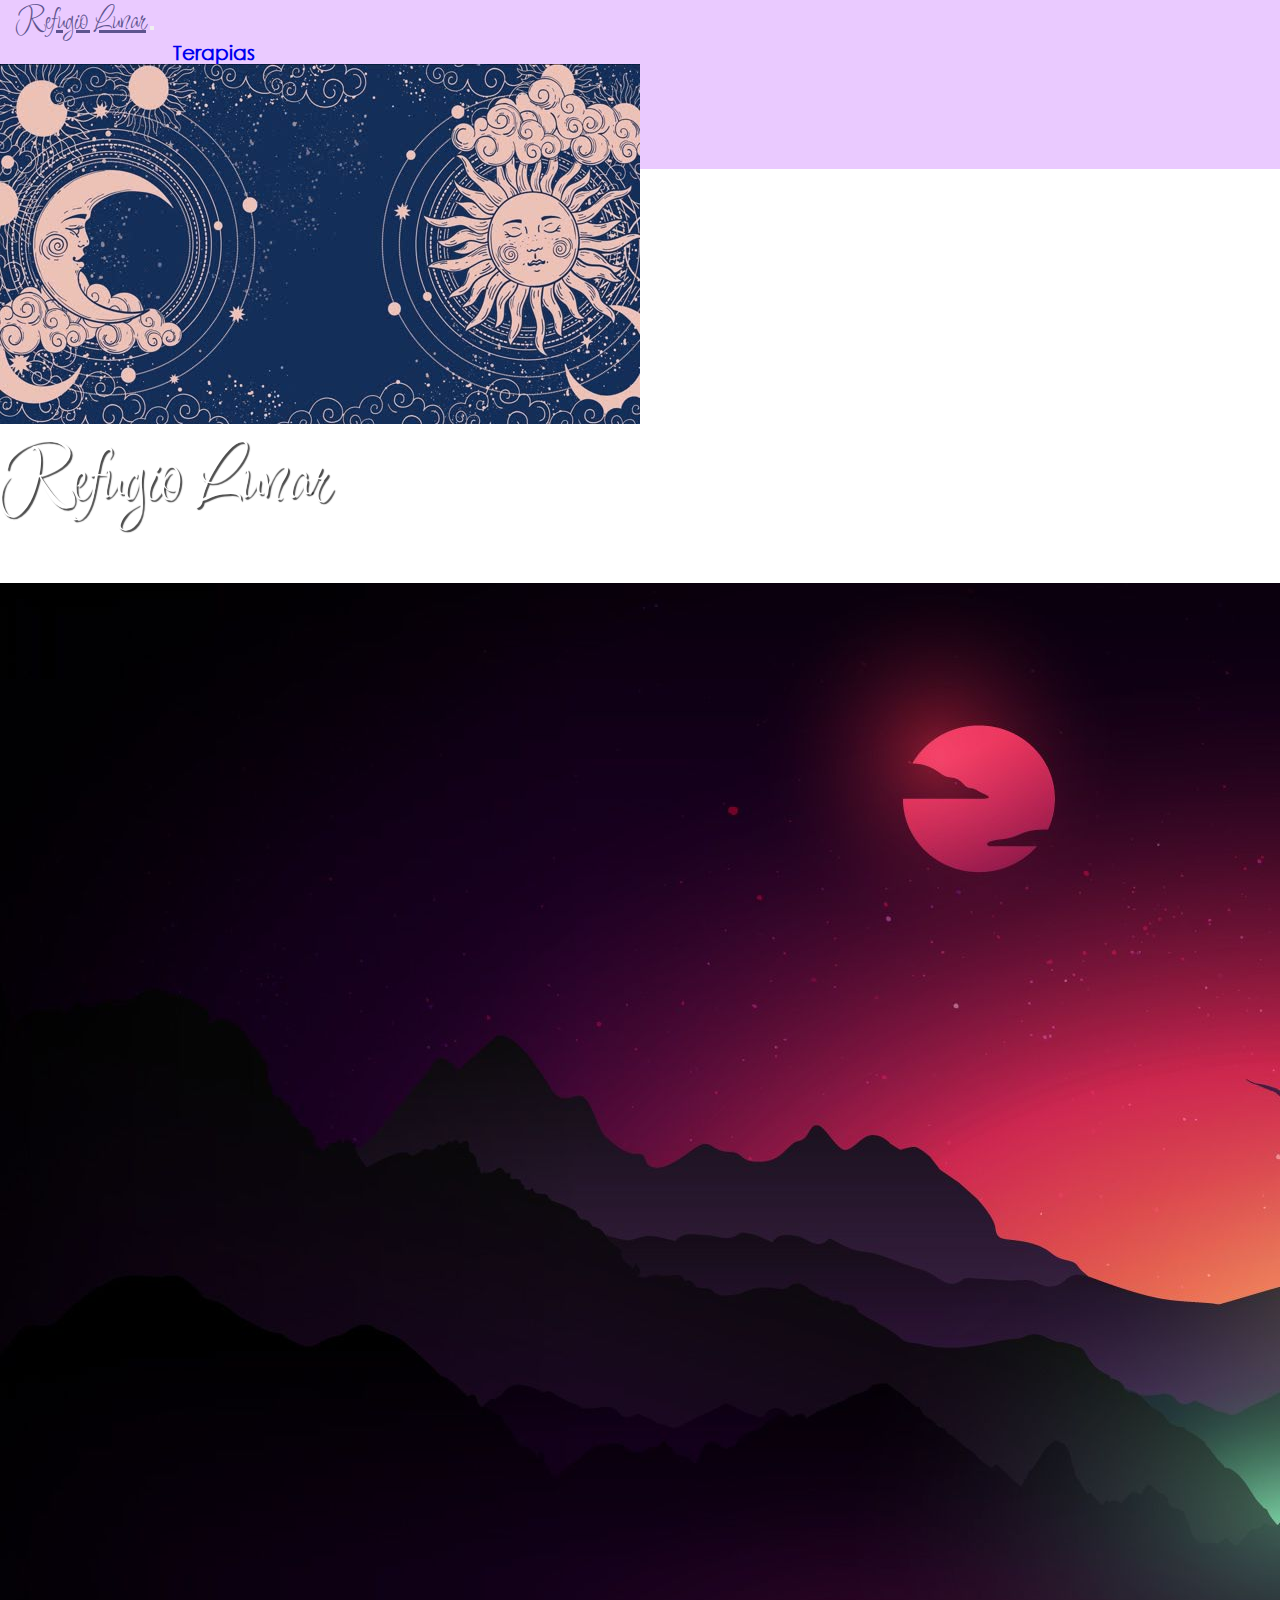
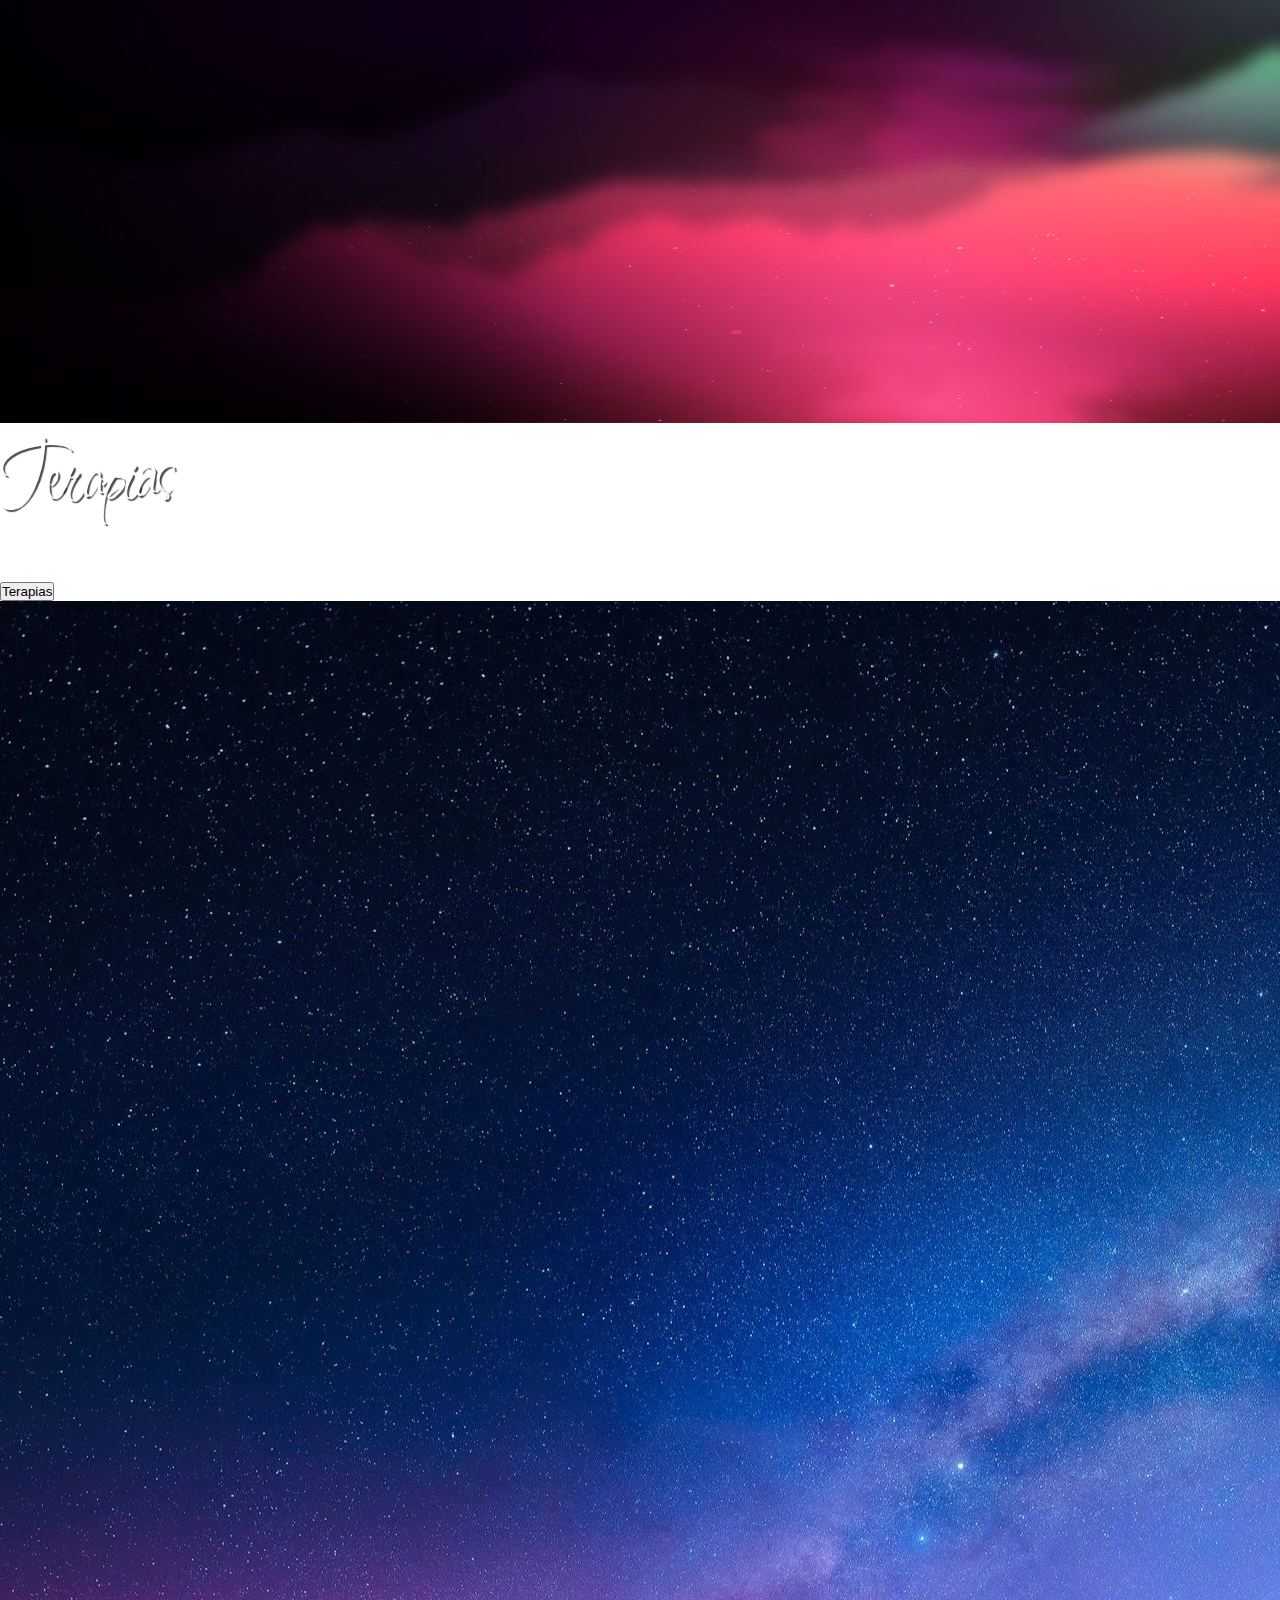
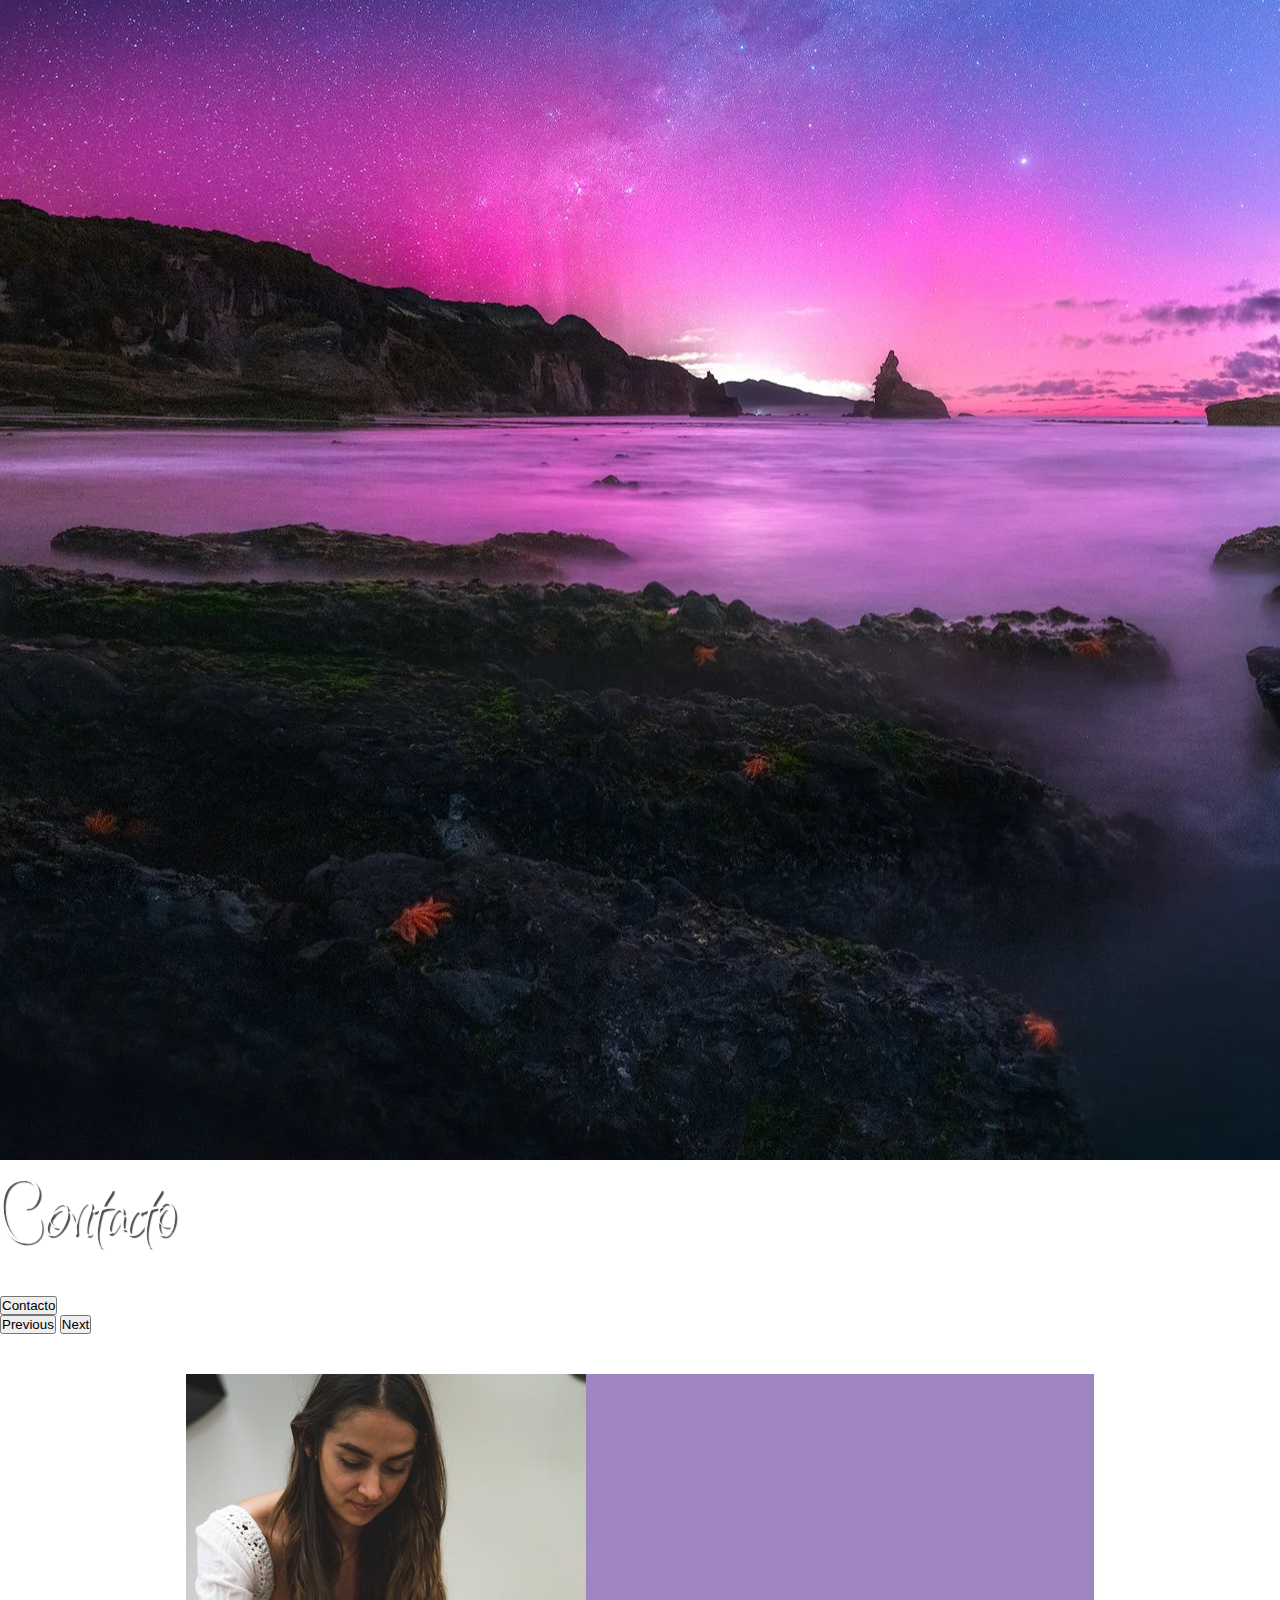
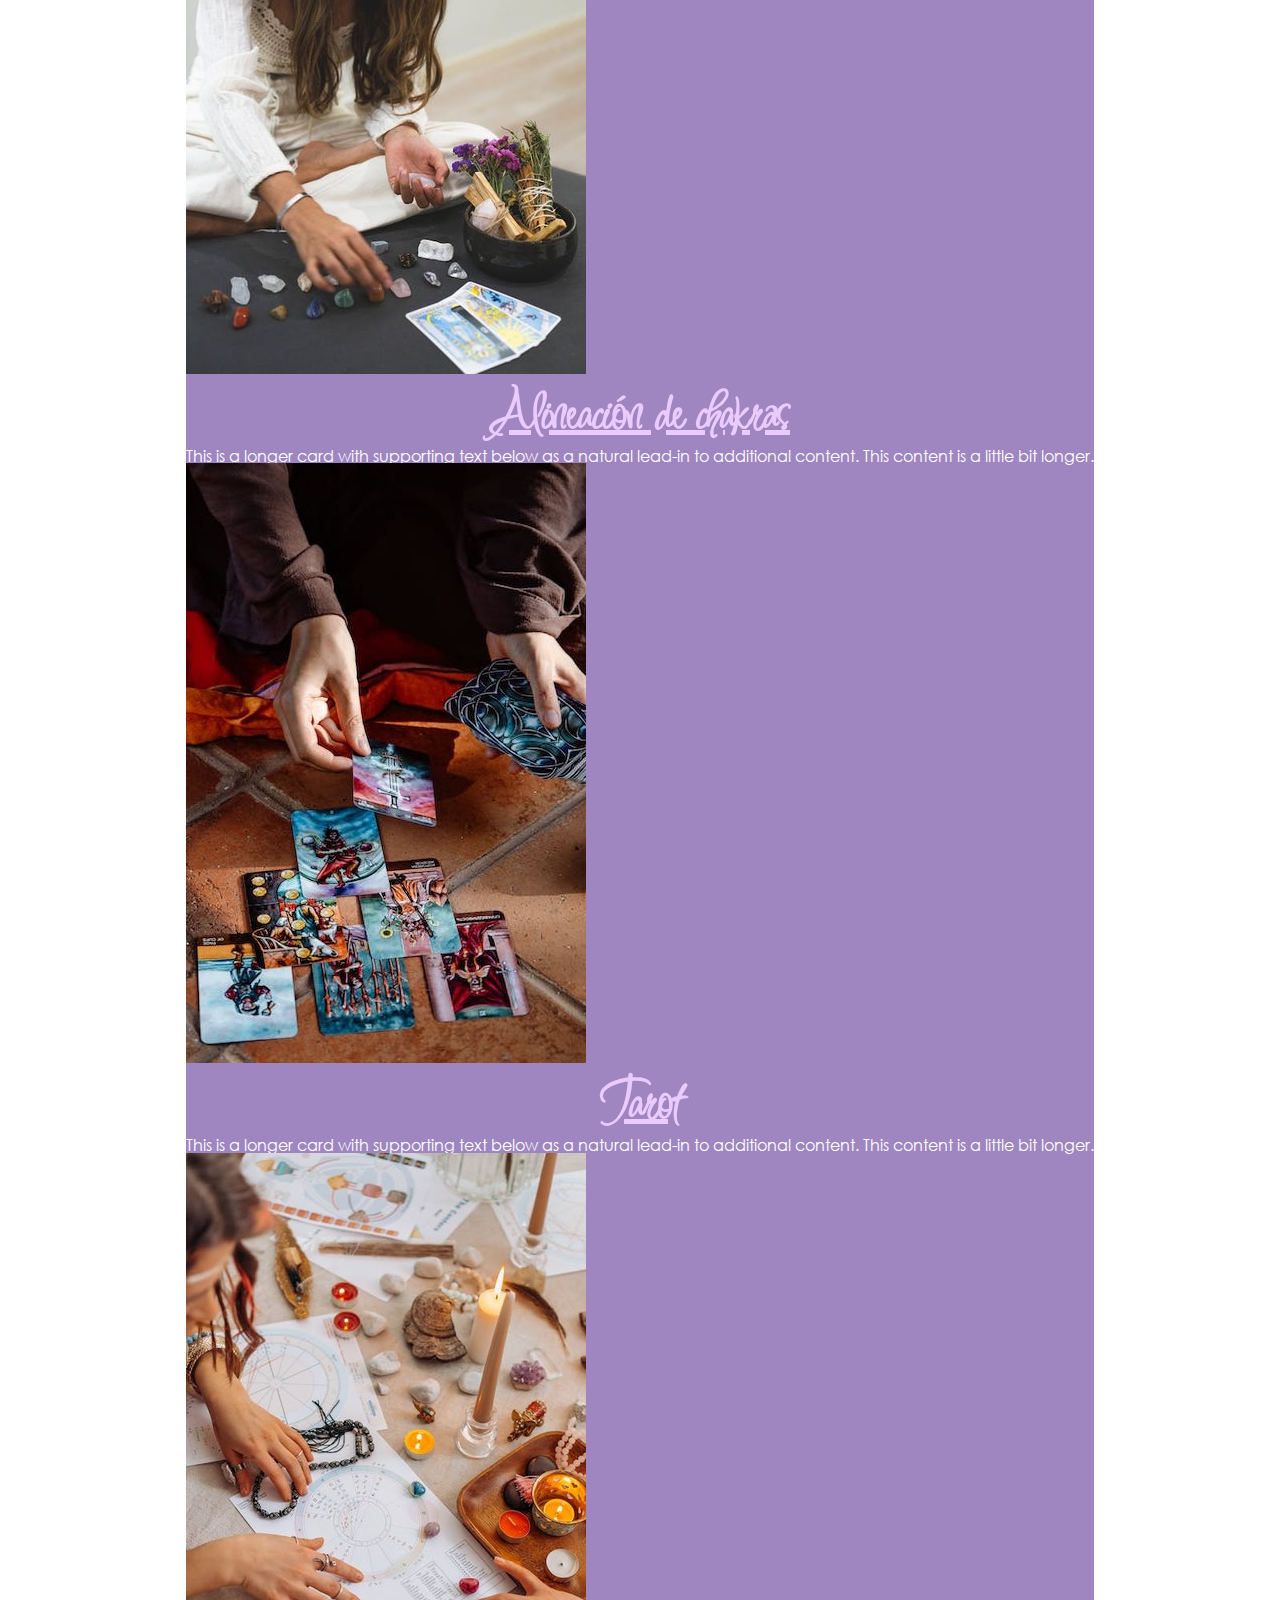
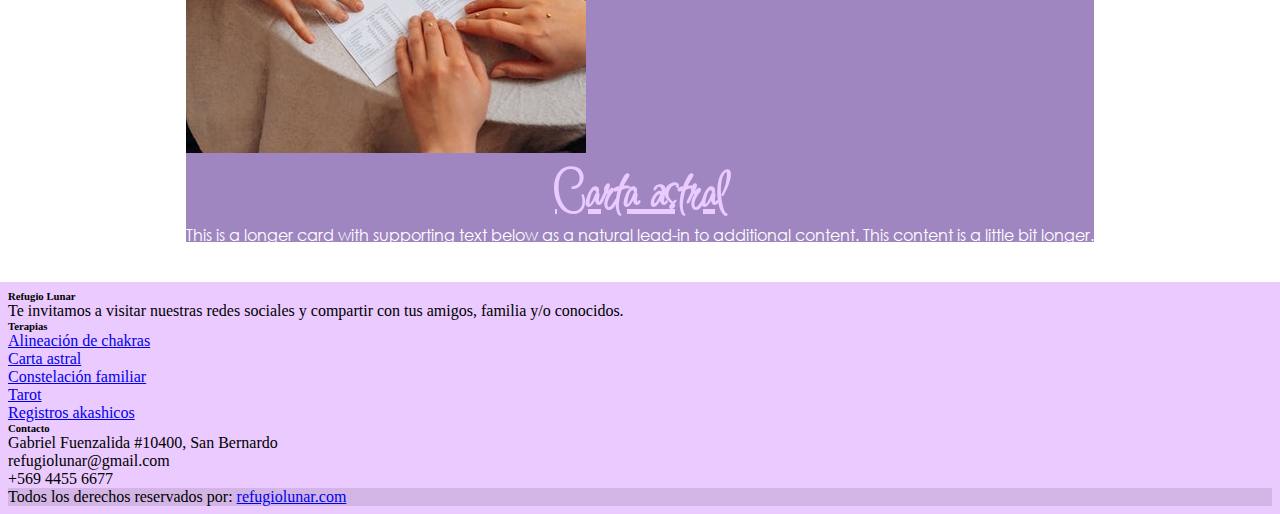
==== commit 3972120a: "Cambiando de color el hover de nav, quitando elementos del carrusel del index en la mediaquery" ====
--- a/index.html
+++ b/index.html
@@ -70,7 +70,7 @@
           <div class="carousel-item active">
               <img src="./images/fondo1.jpeg" class="d-block w-100">
           <div class="carousel-caption d-flex justify-content-center align-items-center top-0">
-            <h1 class="subtitulo translate">Refugio Lunar</h1>
+            <h1 class="subtitulo">Refugio Lunar</h1>
             <p class="descripcion">Es un espacio que busca brindar ayuda, comprensión y solución a los problemas, inquietudes de las personas a través de las terapias holisticas</p>
           </div>
           </div>
@@ -78,7 +78,7 @@
           <div class="carousel-item">
             <img src="./images/fondo2.jpeg" class="d-block w-100">
             <div class="carousel-caption d-flex justify-content-center align-items-center top-0">
-              <h1 class="display-1 text-capitalize subtitulo translate">Terapias</h1>
+              <h1 class="display-1 text-capitalize subtitulo">Terapias</h1>
               <p class="descripcion">Gracias a la formación constante de nuestra fundadora, es que ponemos a disposición distintas terapias, las cuales te invito a conocer a continuación...</p>
               <form action="./pages/terapias.html">
               <button type="submit" class="boton btn btn-light">Terapias</button>
@@ -89,7 +89,7 @@
           <div class="carousel-item">
             <img src="./images/fondo3.jpeg" class="d-block w-100">
             <div class="carousel-caption d-flex justify-content-center align-items-center top-0">
-              <h1 class="display-1 text-capitalize subtitulo translate">Contacto</h1>
+              <h1 class="display-1 text-capitalize subtitulo">Contacto</h1>
               <p class="descripcion">¿Tienes dudas? - ¿Necesitas agendar? Te invitamos a resolver tus dudas, solicitudes, etc, presionado el siguiente botón:</p>
               <form action="./pages/contacto.html">
                 <button type="submit" class="boton btn btn-light">Contacto</button>
@@ -113,18 +113,18 @@
         <div class="row row-cols-1 row-cols-md-3 g-3">
           <div class="col">
             <div class="card">
-              <img src="./images/tarot1.jpg" class="card-img-top">
+              <img src="./images/alineaciondechakras.jpeg" class="card-img-top">
               <div class="card-body">
-                <h5 class="card__title">Tarot</h5>
+                <h5 class="card__title">Alineación de chakras</h5>
                 <p class="card__text">This is a longer card with supporting text below as a natural lead-in to additional content. This content is a little bit longer.</p>
               </div>
             </div>
           </div>
           <div class="col">
             <div class="card">
-              <img src="./images/alineaciondechakras.jpeg" class="card-img-top">
+              <img src="./images/Tarot1.jpg" class="card-img-top">
               <div class="card-body">
-                <h5 class="card__title">Alineacion de Chakras</h5>
+                <h5 class="card__title">Tarot</h5>
                 <p class="card__text">This is a longer card with supporting text below as a natural lead-in to additional content. This content is a little bit longer.</p>
               </div>
             </div>
--- a/css/styles.css
+++ b/css/styles.css
@@ -51,7 +51,7 @@
   color: #5e548e;
 }
 .navegacion .menu ul li a:hover {
-  background-color: #231942;
+  background-color: #5e548e;
   color: #eacaff;
   transition: 500ms;
   transform: translateY(-1px);
@@ -67,16 +67,21 @@
   font-weight: bold;
   text-decoration: none;
   font-size: 24px;
-  color: #231942;
-}
-.navegacion .menu .translate .links {
+}
+.navegacion .menu .translate .inicio:hover {
+  color: white;
+}
+.navegacion .menu .links {
   font-family: "CenturyGothic";
   font-weight: bold;
   text-decoration: none;
   font-size: 20px;
-  color: #9f86c0;
-}
-.navegacion .logo {
+}
+.navegacion .menu .links:hover {
+  color: white;
+}
+
+.logo {
   width: 55px;
   display: flex;
   flex-direction: row;
@@ -127,6 +132,18 @@
   font-family: "CenturyGothic";
   color: rgba(255, 255, 255, 0.4588235294);
   font-size: 20px;
+}
+@media screen and (max-width: 768px) {
+  main .carrusel .descripcion {
+    position: absolute;
+    opacity: 0%;
+  }
+}
+@media screen and (max-width: 768px) {
+  main .carrusel .boton {
+    position: absolute;
+    opacity: 0%;
+  }
 }
 main .seccion2 {
   padding: 40px;
@@ -163,6 +180,14 @@
   grid-template-rows: repeat(5, 1fr);
   grid-template-areas: "imagen titulo1 titulo1" "imagen text1 text1" "imagen text1 text1" "imagen text2 text2" "imagen text2 text2";
 }
+@media screen and (max-width: 768px) {
+  .grid4 {
+    display: grid;
+    grid-template-columns: repeat(2, 1fr);
+    grid-template-rows: repeat(8, 1fr);
+    grid-template-areas: "titulo titulo" "imagen imagen" "imagen imagen" "imagen imagen" "text1 text1" "text1 text1" "text2 text2" "text2 text2";
+  }
+}
 .grid4 .grid4__img {
   display: cover;
   grid-area: imagen;
@@ -192,6 +217,16 @@
   grid-template-columns: repeat(4 1fr);
   grid-template-rows: repeat(5, 1fr);
   grid-template-areas: "img1 img2 titulo titulo" "img1 img2 parrafo parrafo" "img1 img2 parrafo parrafo" "img1 img2 parrafo parrafo";
+}
+@media screen and (max-width: 768px) {
+  .grid1 {
+    max-height: 200px;
+    max-width: 768px;
+    display: grid;
+    grid-template-columns: 1fr 1fr;
+    grid-template-rows: repeat(4, 1fr);
+    grid-template-areas: "img1 img2" "img1 img2" "titulo titulo" "parrafo parrafo";
+  }
 }
 .grid1 .grid1__img1 {
   grid-area: img1;
@@ -216,6 +251,28 @@
   -moz-column-gap: 4px;
        column-gap: 4px;
 }
+@media screen and (max-width: 768px) {
+  .grid2 {
+    max-height: 200px;
+    max-width: 768px;
+    display: grid;
+    grid-template-columns: 1fr 1fr;
+    grid-template-rows: repeat(4, 1fr);
+    grid-template-areas: "img1 img2" "img1 img2" "titulo titulo" "parrafo parrafo";
+  }
+  .grid2 .grid2__img1 {
+    grid-area: img1;
+  }
+  .grid2 .grid2__img2 {
+    grid-area: img2;
+  }
+  .grid2 .grid2__titulo {
+    grid-area: titulo;
+  }
+  .grid2 .grid2__parrafo {
+    grid-area: parrafo;
+  }
+}
 .grid2 .grid2__img1 {
   grid-area: imge1;
 }
@@ -240,6 +297,14 @@
   grid-template-areas: "titagen titagen titagen titagen titagen titagen titagen titagen" "mes1 mes1 mes2 mes2 form form form form" "mes1 mes1 mes2 mes2 form form form form" "mes3 mes3 mes4 mes4 form form form form" "mes3 mes3 mes4 mes4 form form form form";
   gap: 5px;
   padding: 0;
+}
+@media screen and (max-width: 768px) {
+  .grid3 {
+    display: grid;
+    grid-template-columns: repeat(2, 1fr);
+    grid-template-rows: repeat(8, 1fr);
+    grid-template-areas: "titagen titagen" "mes1 mes1" "mes2 mes2" "mes3 mes3" "mes4 mes4" "form form" "form form";
+  }
 }
 .grid3 .tituloagenda {
   text-align: center;
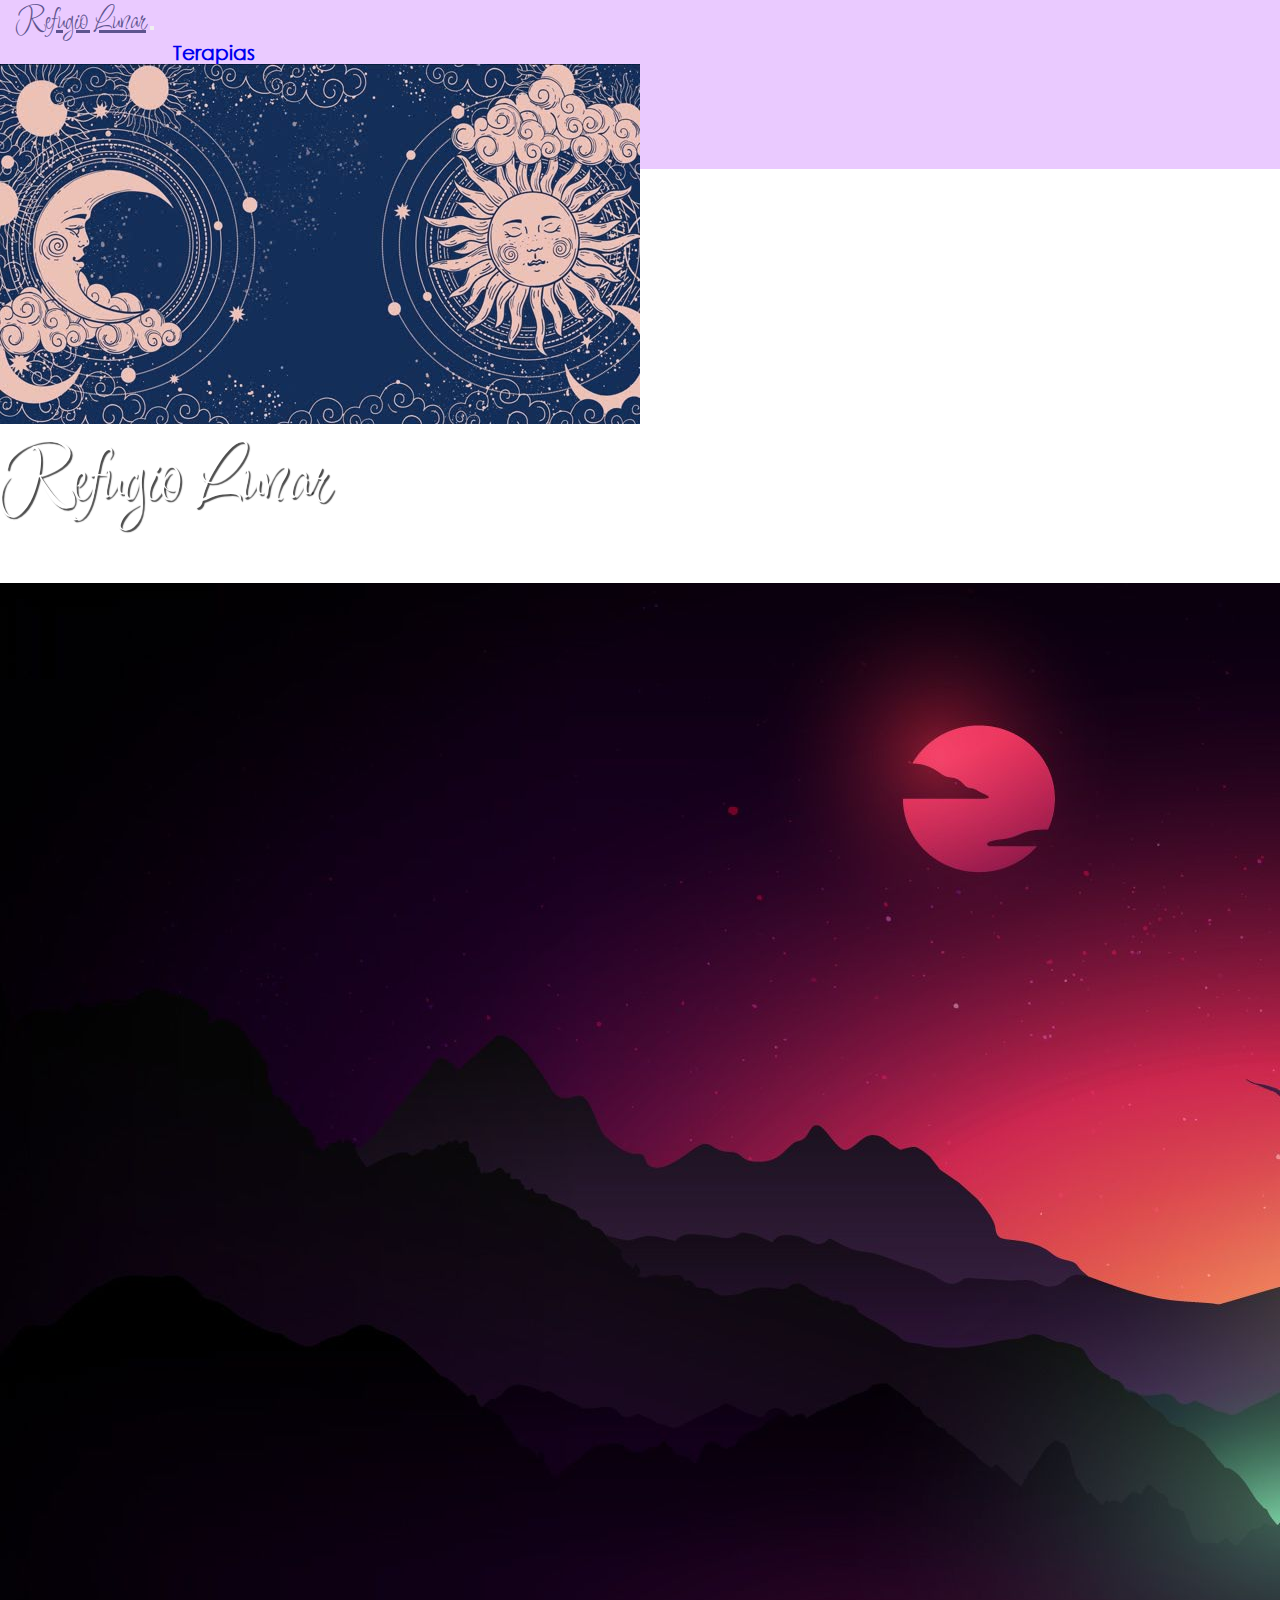
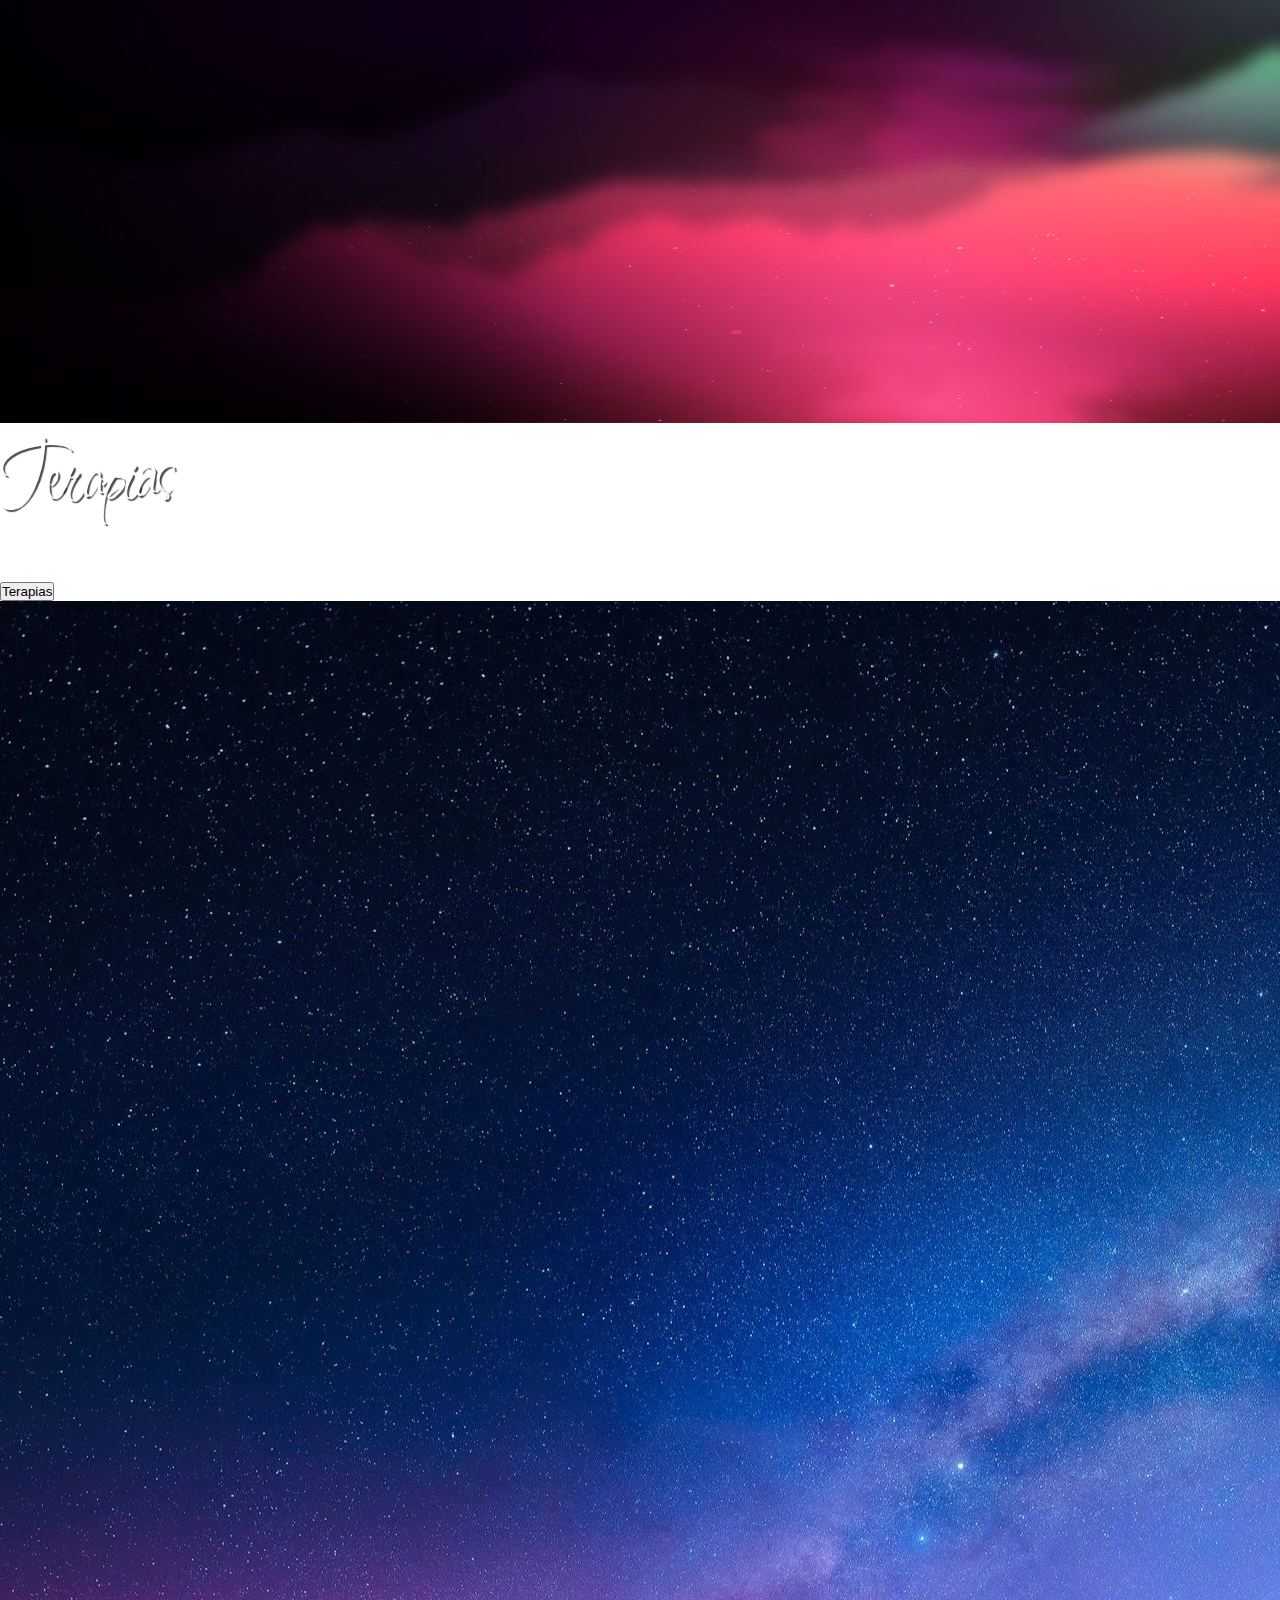
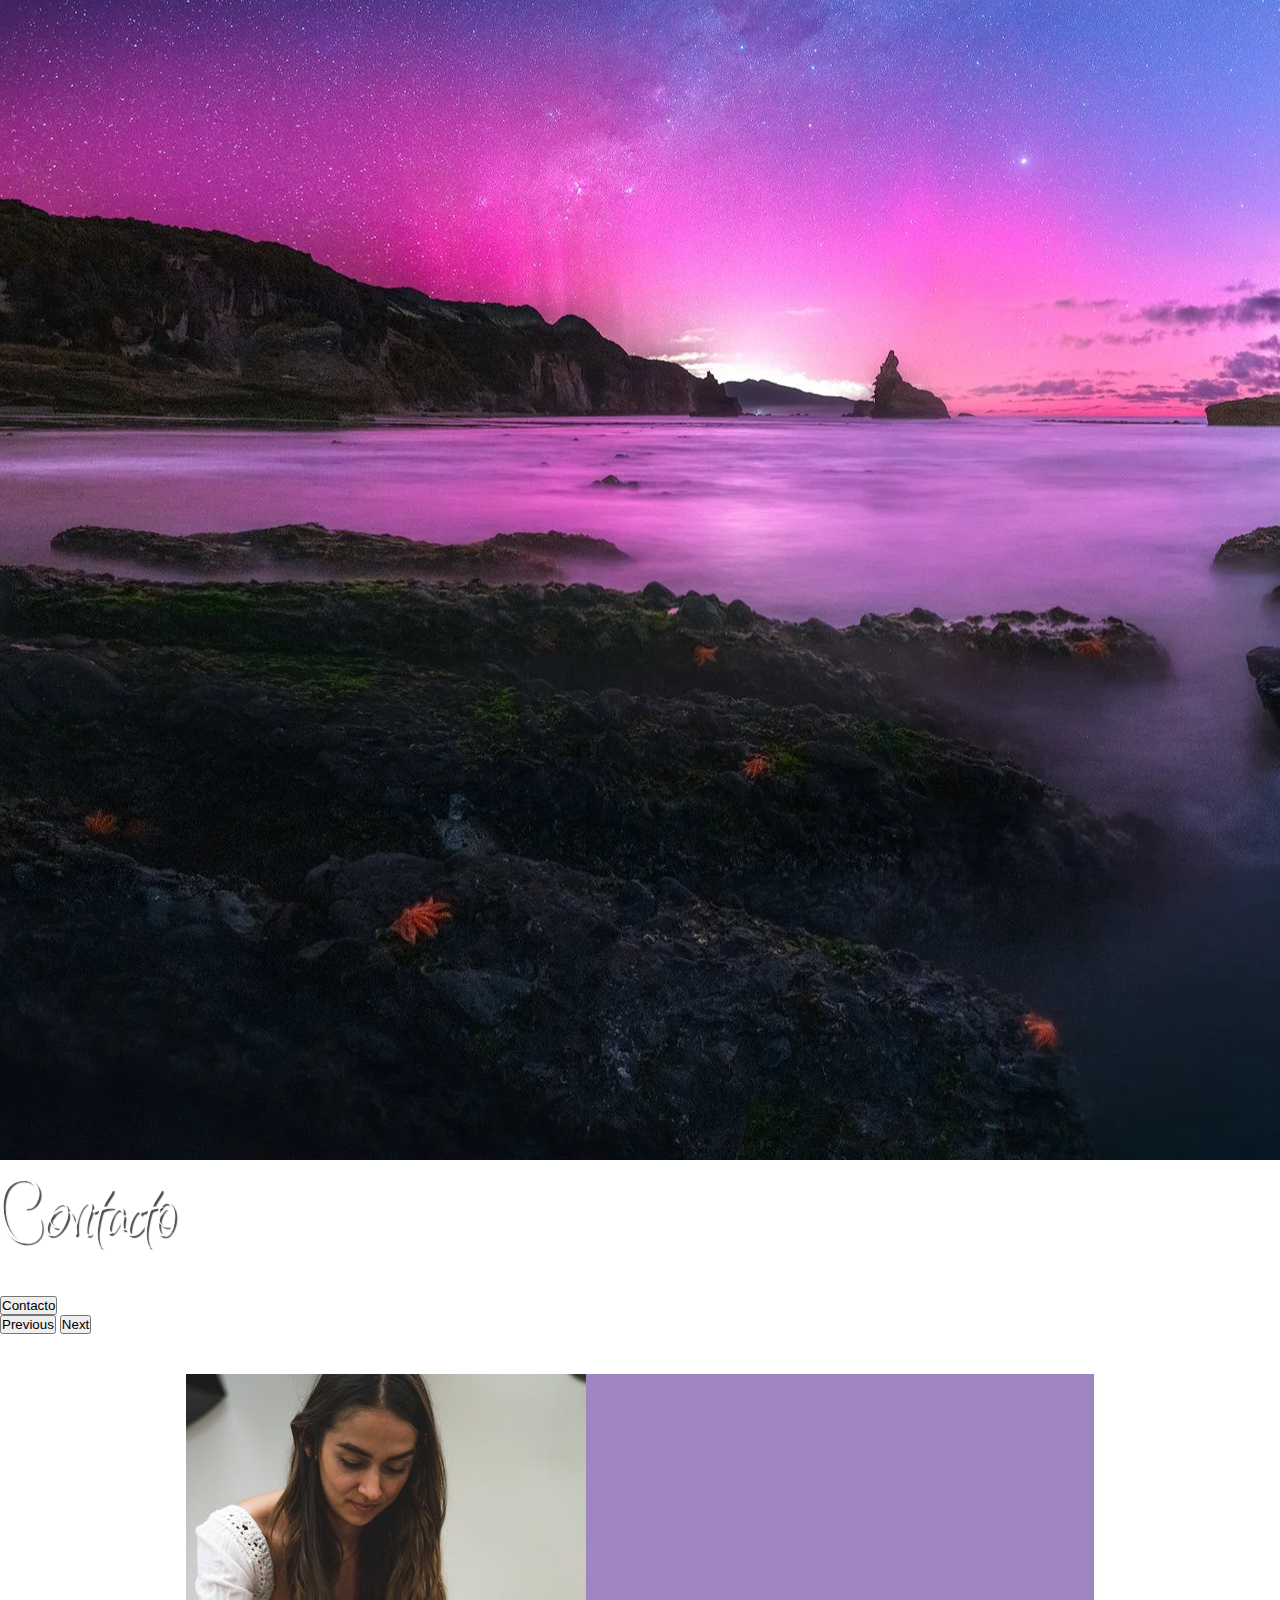
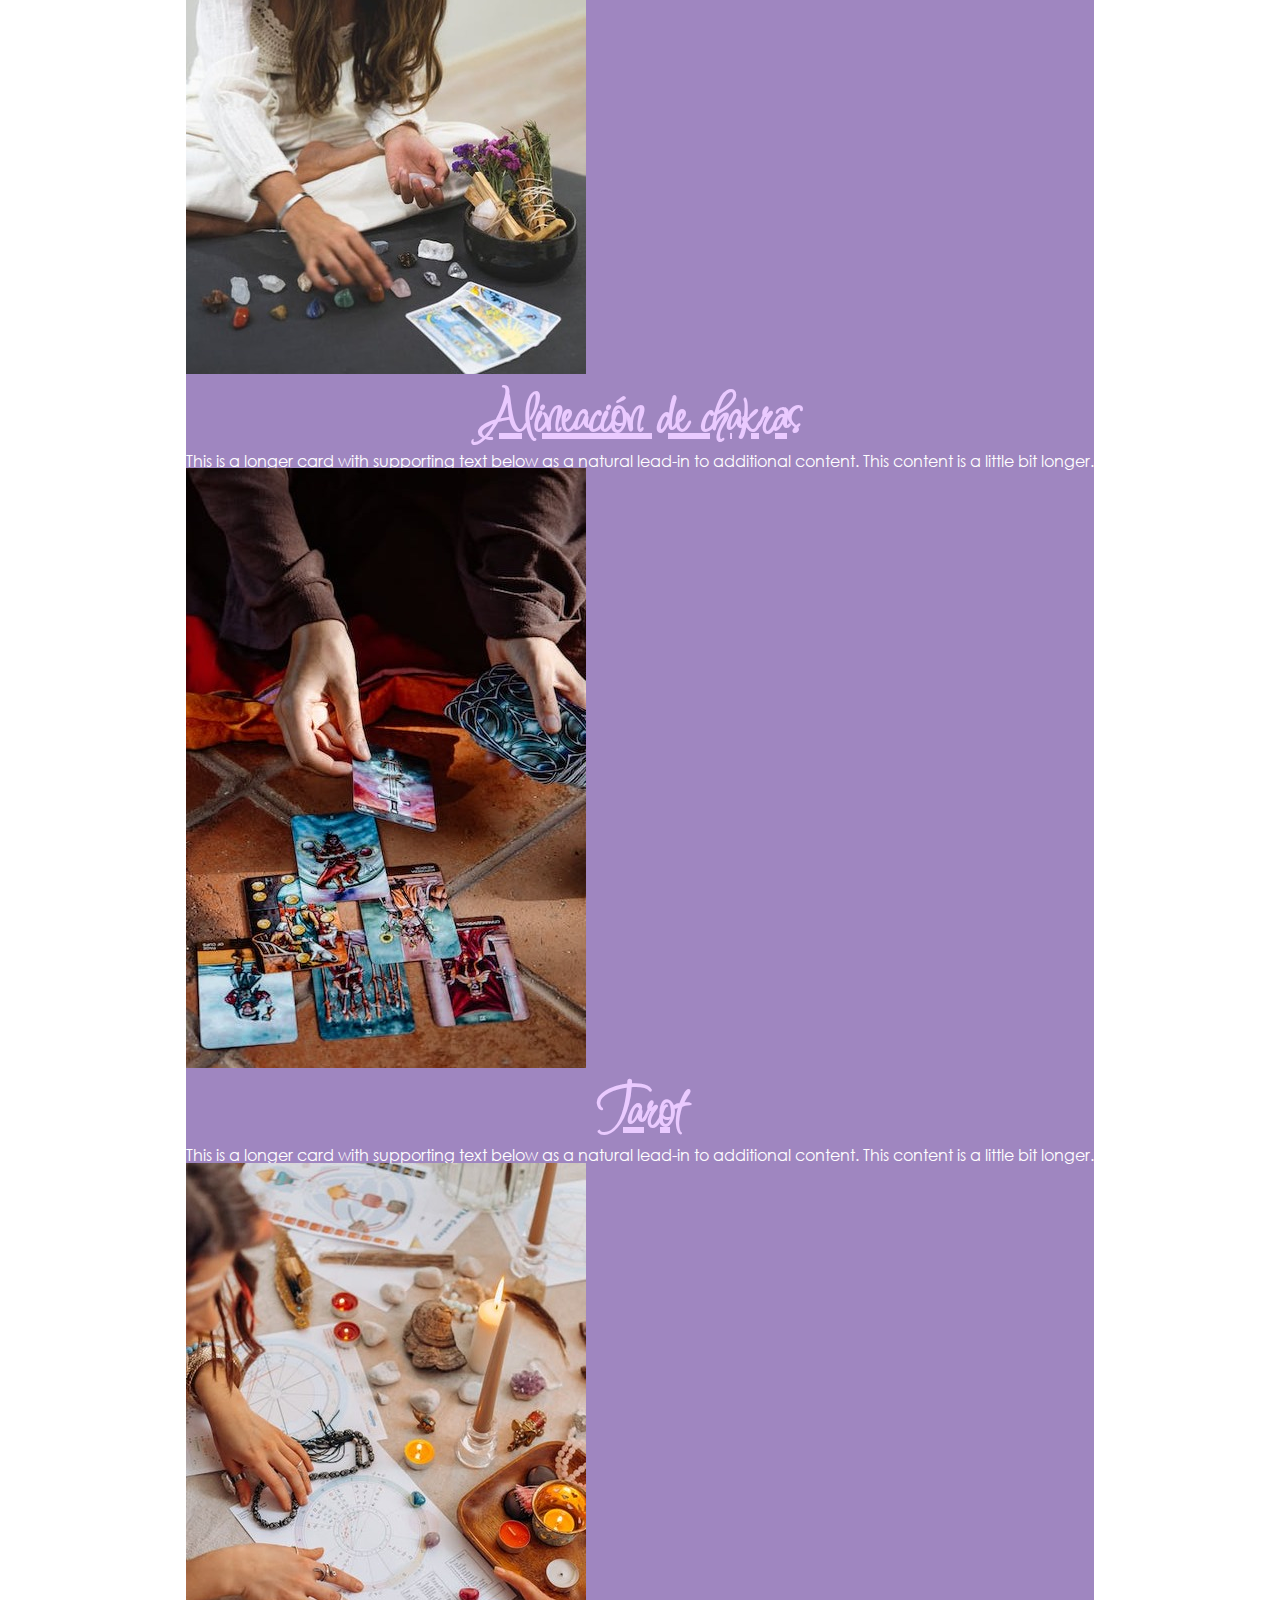
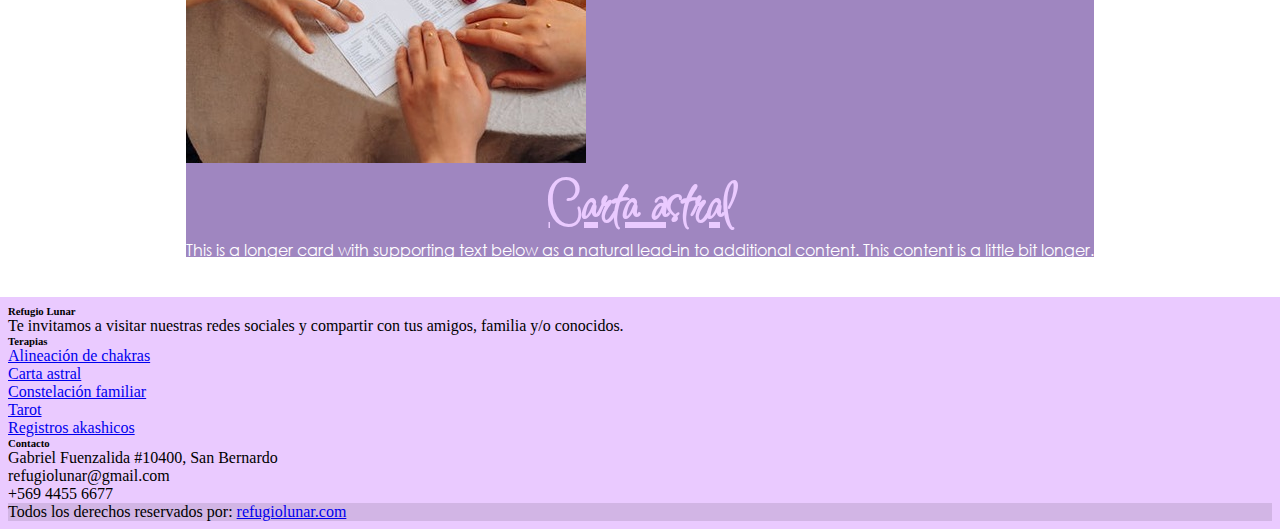
==== commit ced2ca4c: "Responsive OK - contacto.html y sobremi.html" ====
--- a/index.html
+++ b/index.html
@@ -36,7 +36,7 @@
               <a class="nav-link links" href="./pages/quiensoy.html">Sobre mí</a>
             </li>
             <li class="nav-item translate dropdown">
-              <a class="nav-link dropdown-toggle links" href="./pages/terapias.html" role="button"     data-bs-toggle="dropdown" aria-expanded="false">Terapias</a>
+              <a class="nav-link links" href="./pages/terapias.html" role="button" data-bs-toggle="dropdown" aria-expanded="false">Terapias</a>
               <ul class="dropdown-menu">
                 <li class="translate">
                   <a class="dropdown-item" href="./pages/terapias.html">Alineación de chakras</a>
--- a/css/styles.css
+++ b/css/styles.css
@@ -89,6 +89,12 @@
   align-items: flex-start;
   animation: RotateIn 5s;
 }
+@media screen and (max-width: 768px) {
+  .logo {
+    position: absolute;
+    opacity: 0%;
+  }
+}
 
 footer {
   background-color: #eacaff;
@@ -128,6 +134,11 @@
   transform: translateY(-5px);
   color: #c090ff;
 }
+@media screen and (max-width: 768px) {
+  main .carrusel .subtitulo {
+    font-size: 50px;
+  }
+}
 main .carrusel .descripcion {
   font-family: "CenturyGothic";
   color: rgba(255, 255, 255, 0.4588235294);
@@ -160,13 +171,18 @@
 main .seccion2 .card__title {
   font-family: "Inspiration";
   color: #eacaff;
-  font-size: 3.5rem;
+  font-size: 60px;
   text-decoration: underline;
   display: flex;
   flex-direction: row;
   justify-content: center;
   align-items: center;
 }
+@media screen and (max-width: 768px) {
+  main .seccion2 .card__title {
+    font-size: 45px;
+  }
+}
 main .seccion2 .card__text {
   font-family: "CenturyGothic";
   line-height: 0.9;
@@ -174,116 +190,186 @@
   color: white;
 }
 
-.grid4 {
+.qs_titulo {
+  text-align: center;
+  font-family: "Inspiration";
+  font-size: 100px;
+  color: #9f86c0;
+}
+
+.fotosqs {
+  -o-object-fit: cover;
+     object-fit: cover;
+  width: 100%;
+  height: 100%;
+}
+
+.subtitulosqs {
+  text-align: center;
+  text-decoration: underline;
+  font-family: "HighSpirited";
+  font-size: 70px;
+  color: #9f86c0;
+  padding-left: 2rem;
+}
+
+.subtitulosqsh4 {
+  text-align: start;
+  font-family: "HighSpirited";
+  font-size: 50px;
+  color: #9f86c0;
+  padding-inline: 2rem;
+}
+
+.parrafosqs {
+  text-align: justify;
+  font-family: "CenturyGothic";
+  padding-inline: 2rem;
+}
+
+.grid1quiensoy {
   display: grid;
   grid-template-columns: repeat(3, 1fr);
-  grid-template-rows: repeat(5, 1fr);
-  grid-template-areas: "imagen titulo1 titulo1" "imagen text1 text1" "imagen text1 text1" "imagen text2 text2" "imagen text2 text2";
-}
-@media screen and (max-width: 768px) {
-  .grid4 {
-    display: grid;
-    grid-template-columns: repeat(2, 1fr);
-    grid-template-rows: repeat(8, 1fr);
-    grid-template-areas: "titulo titulo" "imagen imagen" "imagen imagen" "imagen imagen" "text1 text1" "text1 text1" "text2 text2" "text2 text2";
-  }
-}
-.grid4 .grid4__img {
-  display: cover;
-  grid-area: imagen;
-}
-.grid4 .grid4__titulo {
+  grid-template: "foto subtit1 subtit1" "foto parr1 parr1" "foto subtit2 subtit2" "foto subtit3 subtit4" "foto parr2 parr3" "foto subtit5 subtit6" "foto parr4 parr5";
+}
+@media screen and (max-width: 768px) {
+  .grid1quiensoy {
+    grid-template: "subtit1 subtit1" "parr1 parr1" "subtit2 subtit2" "subtit3 subtit3" "parr2 parr2" "subtit4 subtit4" "parr3 parr3" "subtit5 subtit5" "parr4 parr4" "subtit6 subtit6" "parr5 parr5";
+  }
+}
+.grid1quiensoy_foto {
+  grid-area: foto;
+}
+@media screen and (max-width: 768px) {
+  .grid1quiensoy_foto {
+    position: absolute;
+    opacity: 0%;
+  }
+}
+.grid1quiensoy_subtit1 {
+  grid-area: subtit1;
+}
+.grid1quiensoy_subtit2 {
+  grid-area: subtit2;
+}
+.grid1quiensoy_subtit3 {
+  grid-area: subtit3;
+}
+.grid1quiensoy_subtit4 {
+  grid-area: subtit4;
+}
+.grid1quiensoy_subtit5 {
+  grid-area: subtit5;
+}
+.grid1quiensoy_subtit6 {
+  grid-area: subtit6;
+}
+.grid1quiensoy_parr1 {
+  grid-area: parr1;
+}
+.grid1quiensoy_parr2 {
+  grid-area: parr2;
+}
+.grid1quiensoy_parr3 {
+  grid-area: parr3;
+}
+.grid1quiensoy_parr4 {
+  grid-area: parr4;
+}
+.grid1quiensoy_parr5 {
+  grid-area: parr5;
+}
+
+.fotosterap {
+  -o-object-fit: cover;
+     object-fit: cover;
+  width: 100%;
+  height: 100%;
+}
+
+.subtitulosterap {
+  text-align: center;
+  text-decoration: underline;
+  font-family: "HighSpirited";
+  font-size: 80px;
+  color: #9f86c0;
+}
+
+.objetivo {
+  text-align: center;
+  font-family: "HighSpirited";
+  font-size: 50px;
+  color: #9f86c0;
+  padding-inline: 2rem;
+}
+
+.parrafos {
+  text-align: justify;
+  font-family: "CenturyGothic";
+  padding-inline: 2rem;
+}
+
+.grid1terap {
+  display: grid;
+  grid-template: "grid1_foto1 grid1_foto2 grid1_subtit1" "grid1_foto1 grid1_foto2 grid1_parr1" "grid1_foto1 grid1_foto2 grid1_subtit2" "grid1_foto1 grid1_foto2 grid1_parr2";
+}
+@media screen and (max-width: 768px) {
+  .grid1terap {
+    grid-template: "grid1_foto1 grid1_foto2" "grid1_subtit1 grid1_subtit1" "grid1_parr1 grid1_parr1" "grid1_subtit2 grid1_subtit2" "grid1_parr2 grid1_parr2";
+  }
+}
+.grid1terap_titulo h1 {
+  text-align: center;
   font-family: "Inspiration";
-  grid: titulo1;
-}
-.grid4 .grid4__titulo h1 {
-  font-size: 120px;
-}
-.grid4 .grid4__texto1 {
-  background-color: blue;
-  width: 100%;
-  grid-area: text1;
-}
-.grid4 .grid4__texto2 {
-  background-color: purple;
-  width: 100%;
-  grid-area: text2;
-}
-
-.grid1 {
-  min-height: 500px;
-  width: 100%;
-  display: grid;
-  grid-template-columns: repeat(4 1fr);
-  grid-template-rows: repeat(5, 1fr);
-  grid-template-areas: "img1 img2 titulo titulo" "img1 img2 parrafo parrafo" "img1 img2 parrafo parrafo" "img1 img2 parrafo parrafo";
-}
-@media screen and (max-width: 768px) {
-  .grid1 {
-    max-height: 200px;
-    max-width: 768px;
-    display: grid;
-    grid-template-columns: 1fr 1fr;
-    grid-template-rows: repeat(4, 1fr);
-    grid-template-areas: "img1 img2" "img1 img2" "titulo titulo" "parrafo parrafo";
-  }
-}
-.grid1 .grid1__img1 {
-  grid-area: img1;
-}
-.grid1 .grid1__img2 {
-  grid-area: img2;
-}
-.grid1 .grid1__titulo {
-  grid-area: titulo;
-}
-.grid1 .grid1__parrafo {
-  grid-area: parrafo;
-}
-
-.grid2 {
-  width: 100%;
-  min-height: 500px;
-  display: grid;
-  grid-template-columns: repeat(4 1fr);
-  grid-template-rows: repeat(4, 1fr);
-  grid-template-areas: "titulo1 titulo1 imge1 imge2" "parrafo1 parrafo1 imge1 imge2" "parrafo1 parrafo1 imge1 imge2" "parrafo1 parrafo1 imge1 imge2";
-  -moz-column-gap: 4px;
-       column-gap: 4px;
-}
-@media screen and (max-width: 768px) {
-  .grid2 {
-    max-height: 200px;
-    max-width: 768px;
-    display: grid;
-    grid-template-columns: 1fr 1fr;
-    grid-template-rows: repeat(4, 1fr);
-    grid-template-areas: "img1 img2" "img1 img2" "titulo titulo" "parrafo parrafo";
-  }
-  .grid2 .grid2__img1 {
-    grid-area: img1;
-  }
-  .grid2 .grid2__img2 {
-    grid-area: img2;
-  }
-  .grid2 .grid2__titulo {
-    grid-area: titulo;
-  }
-  .grid2 .grid2__parrafo {
-    grid-area: parrafo;
-  }
-}
-.grid2 .grid2__img1 {
-  grid-area: imge1;
-}
-.grid2 .grid2__img2 {
-  grid-area: imge2;
-}
-.grid2 .grid2__titulo {
-  grid-area: titulo1;
-}
-.grid2 .grid2__parrafo {
-  grid-area: parrafo1;
+  font-size: 100px;
+  color: #9f86c0;
+}
+.grid1terap_foto1 {
+  grid-area: grid1_foto1;
+}
+.grid1terap_foto2 {
+  grid-area: grid1_foto2;
+}
+.grid1terap_subtit1 {
+  grid-area: grid1_subtit1;
+}
+.grid1terap_parr1 {
+  grid-area: grid1_parr1;
+}
+.grid1terap_subtit2 {
+  grid-area: grid1_subtit2;
+}
+.grid1terap_parr2 {
+  grid-area: grid1_parr2;
+}
+
+.grid2terap {
+  background-color: rgb(253, 232, 250);
+  display: grid;
+  grid-template: "grid2_subtit1 grid2_foto1 grid2_foto2 " "grid2_parr1 grid2_foto1 grid2_foto2" "grid2_subtit2 grid2_foto1 grid2_foto2" "grid2_parr2 grid2_foto1 grid2_foto2";
+}
+@media screen and (max-width: 768px) {
+  .grid2terap {
+    grid-template: "grid2_foto1 grid2_foto2" "grid2_subtit1 grid2_subtit1" "grid2_parr1 grid2_parr1" "grid2_subtit2 grid2_subtit2" "grid2_parr2 grid2_parr2";
+  }
+}
+.grid2terap_foto1 {
+  grid-area: grid2_foto1;
+}
+.grid2terap_foto2 {
+  grid-area: grid2_foto2;
+}
+.grid2terap_subtit1 {
+  grid-area: grid2_subtit1;
+}
+.grid2terap_parr1 {
+  grid-area: grid2_parr1;
+}
+.grid2terap_subtit2 {
+  grid-area: grid2_subtit2;
+}
+.grid2terap_parr2 {
+  grid-area: grid2_parr2;
 }
 
 .grid3 {
@@ -307,6 +393,7 @@
   }
 }
 .grid3 .tituloagenda {
+  background-image: url(/images/contacto.jpeg);
   text-align: center;
   grid-area: titagen;
 }
@@ -424,12 +511,12 @@
 }
 
 .fcontacto {
-  background-image: url(../../images/contacto.jpeg);
+  background-image: url(/images/contacto.jpeg);
   height: auto;
 }
 .fcontacto .contact_form {
   font-family: "CenturyGothic";
-  width: 480px;
+  width: 60%;
   height: auto;
   margin: 80px auto;
   border-radius: 10px;
@@ -449,13 +536,27 @@
   font-size: 70px;
 }
 .fcontacto .contact_form .formulario__title2 {
+  padding-left: 4.5rem;
   font-size: 20px;
   color: #5e548e;
 }
+@media screen and (max-width: 768px) {
+  .fcontacto .contact_form .formulario__title2 {
+    padding-left: 20px;
+  }
+}
+.fcontacto .contact_form .formulario__form {
+  padding-left: 4.5rem;
+}
+@media screen and (max-width: 768px) {
+  .fcontacto .contact_form .formulario__form {
+    padding-left: 20px;
+  }
+}
 .fcontacto .contact_form .formulario__form input {
-  justify-content: start;
+  justify-content: center;
   background-color: #fbfbfb;
-  width: 440px;
+  width: 90%;
   height: 40px;
   border-radius: 5px;
   border-style: solid;
@@ -471,8 +572,8 @@
 }
 .fcontacto .contact_form .formulario__form textarea {
   background-color: #fbfbfb;
-  width: 440px;
-  height: 150px;
+  width: 90%;
+  height: 200px;
   border-radius: 5px;
   border-style: solid;
   border-width: 1px;
@@ -490,33 +591,51 @@
   display: block;
   float: center;
 }
-.fcontacto .contact_form .formulario__form button {
+.fcontacto .contact_form .formulario__form span {
+  color: #9f86c0;
+}
+.fcontacto .contact_form .formulario__form .aviso {
+  font-size: 13px;
+  color: #5e548e;
+}
+.fcontacto .contact_form .formulario__form p {
+  font-size: 14px;
+  color: #5e548e;
+}
+.fcontacto .contact_form .formulario__botones {
+  padding-bottom: 2rem;
+  padding-right: 4rem;
+  text-align: center;
+}
+.fcontacto .contact_form .formulario__botones button {
   text-transform: uppercase;
   background-color: #eacaff;
   border-color: #9f86c0;
-  border-style: solid;
   border-radius: 10px;
-  width: 440px;
+  width: 150px;
   cursor: pointer;
 }
-.fcontacto .contact_form .formulario__form button p {
+.fcontacto .contact_form .formulario__botones button:hover {
+  background-color: #5e548e;
+}
+@media screen and (max-width: 768px) {
+  .fcontacto .contact_form .formulario__botones button {
+    width: 80px;
+  }
+}
+.fcontacto .contact_form .formulario__botones button p {
   color: #ffffff;
-  text-align: center;
-  align-items: center;
-  font-weight: bold;
-  font-size: 20px;
+  font-weight: bold;
+  font-size: 1.2rem;
   padding-top: 10px;
 }
-.fcontacto .contact_form .formulario__form span {
-  color: #9f86c0;
-}
-.fcontacto .contact_form .formulario__form .aviso {
-  font-size: 13px;
-  color: #5e548e;
-}
-.fcontacto .contact_form .formulario__form p {
-  font-size: 14px;
-  color: #5e548e;
+@media screen and (max-width: 768px) {
+  .fcontacto .contact_form .formulario__botones button p {
+    font-size: 0.8rem;
+  }
+}
+.fcontacto .contact_form .formulario__botones button p:hover {
+  color: #eacaff;
 }
 @keyframes RotateIn {
   0% {
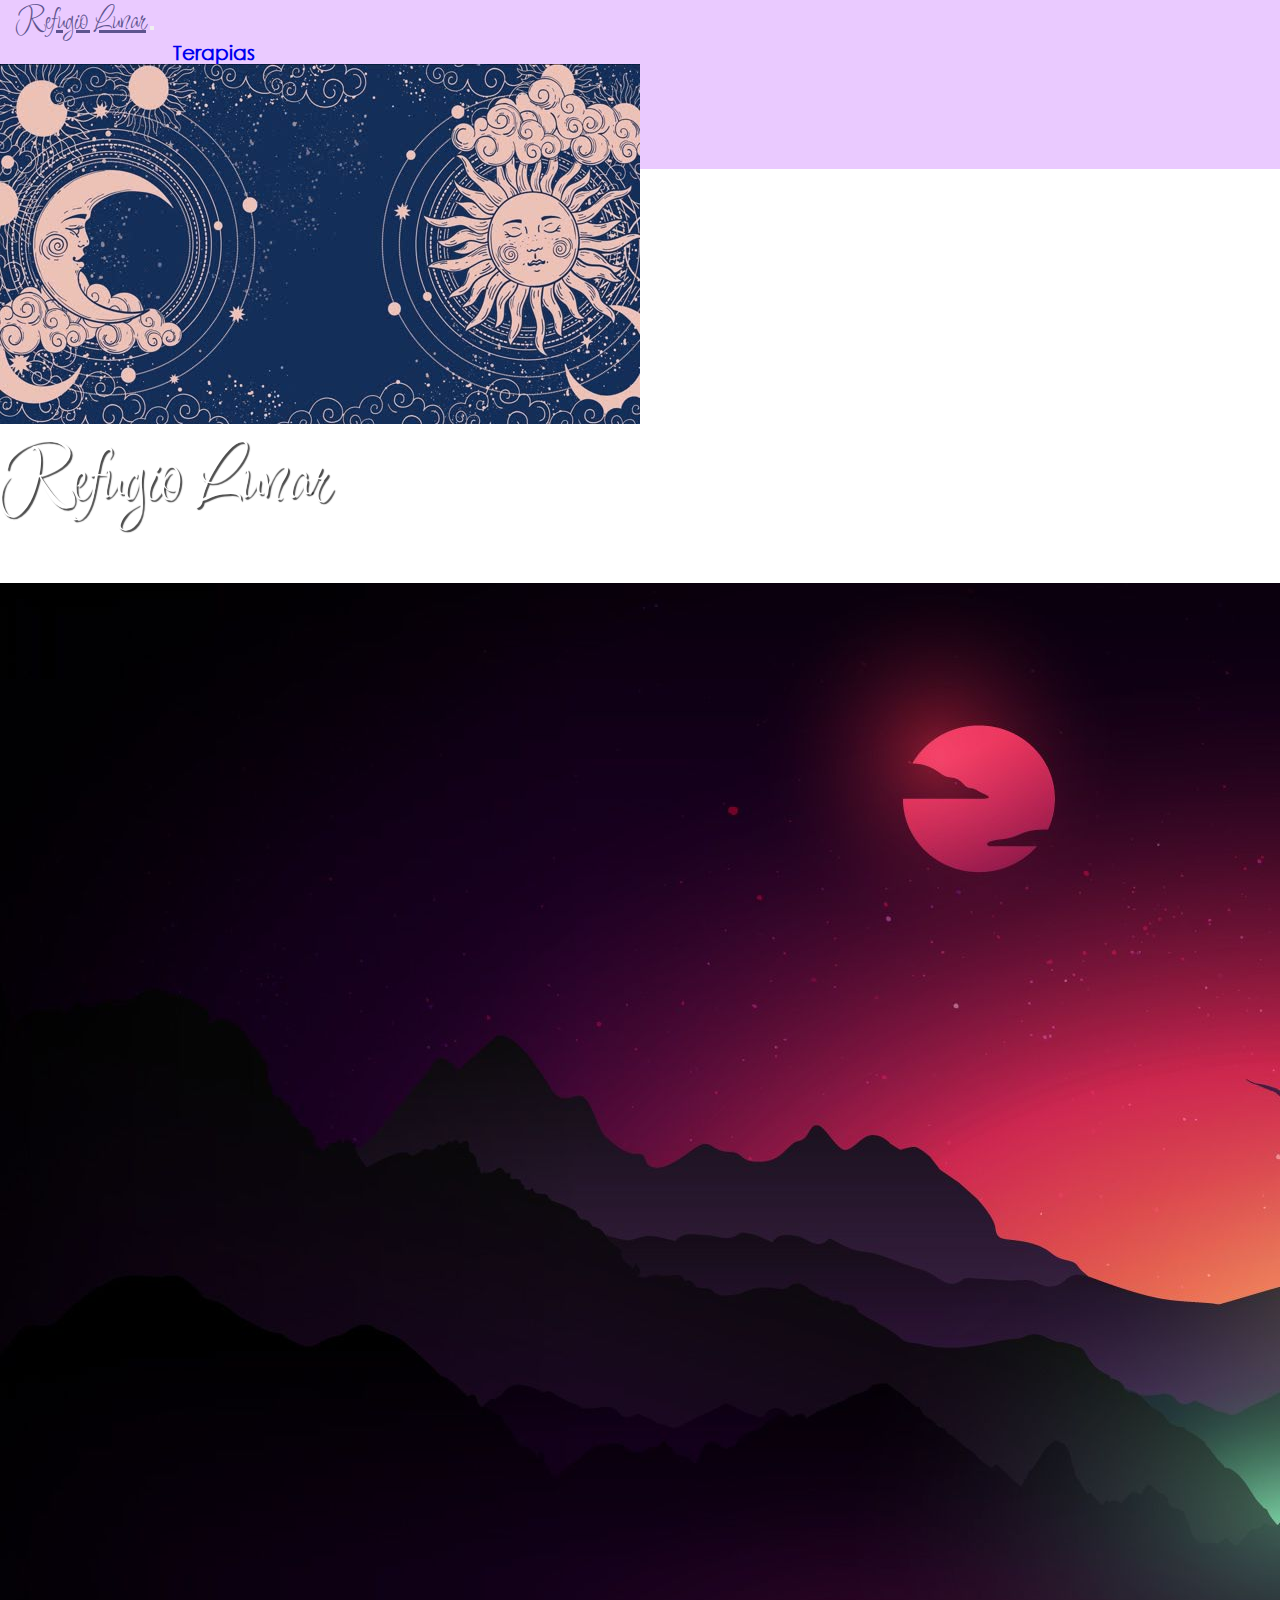
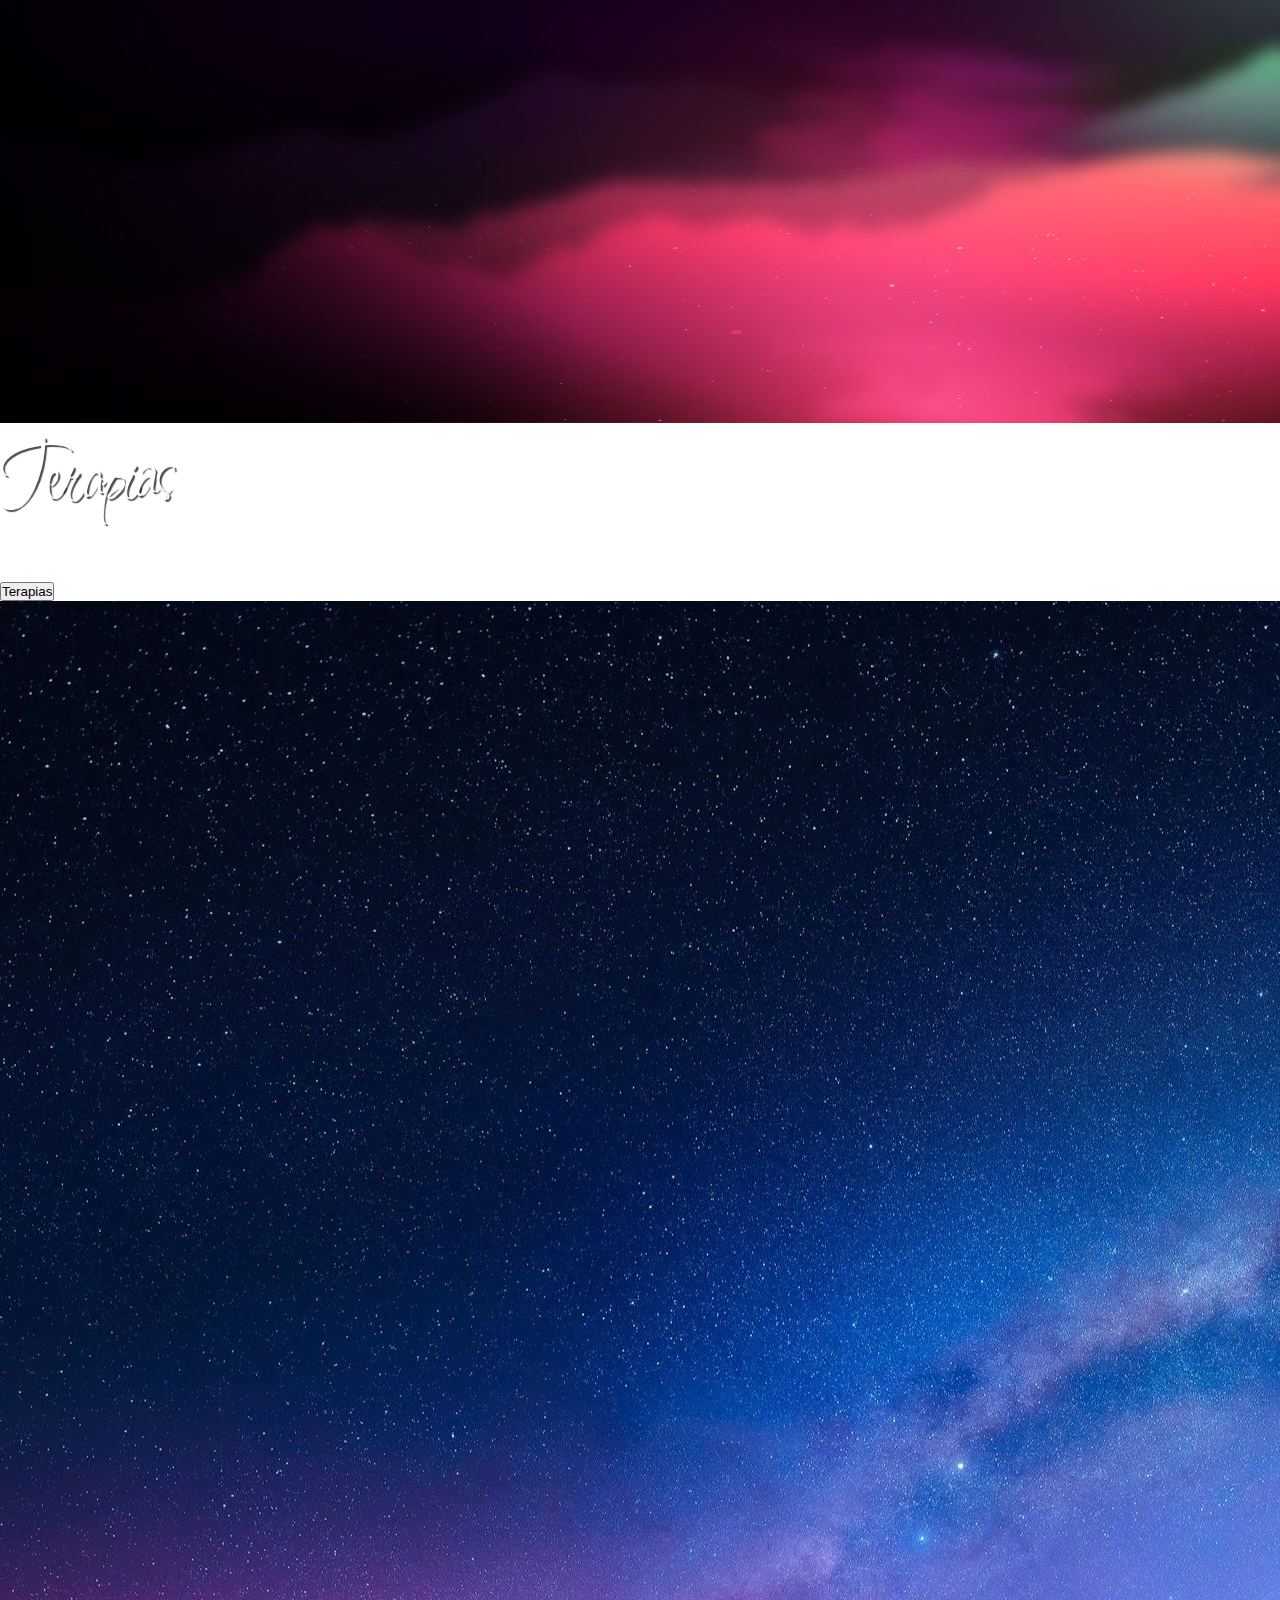
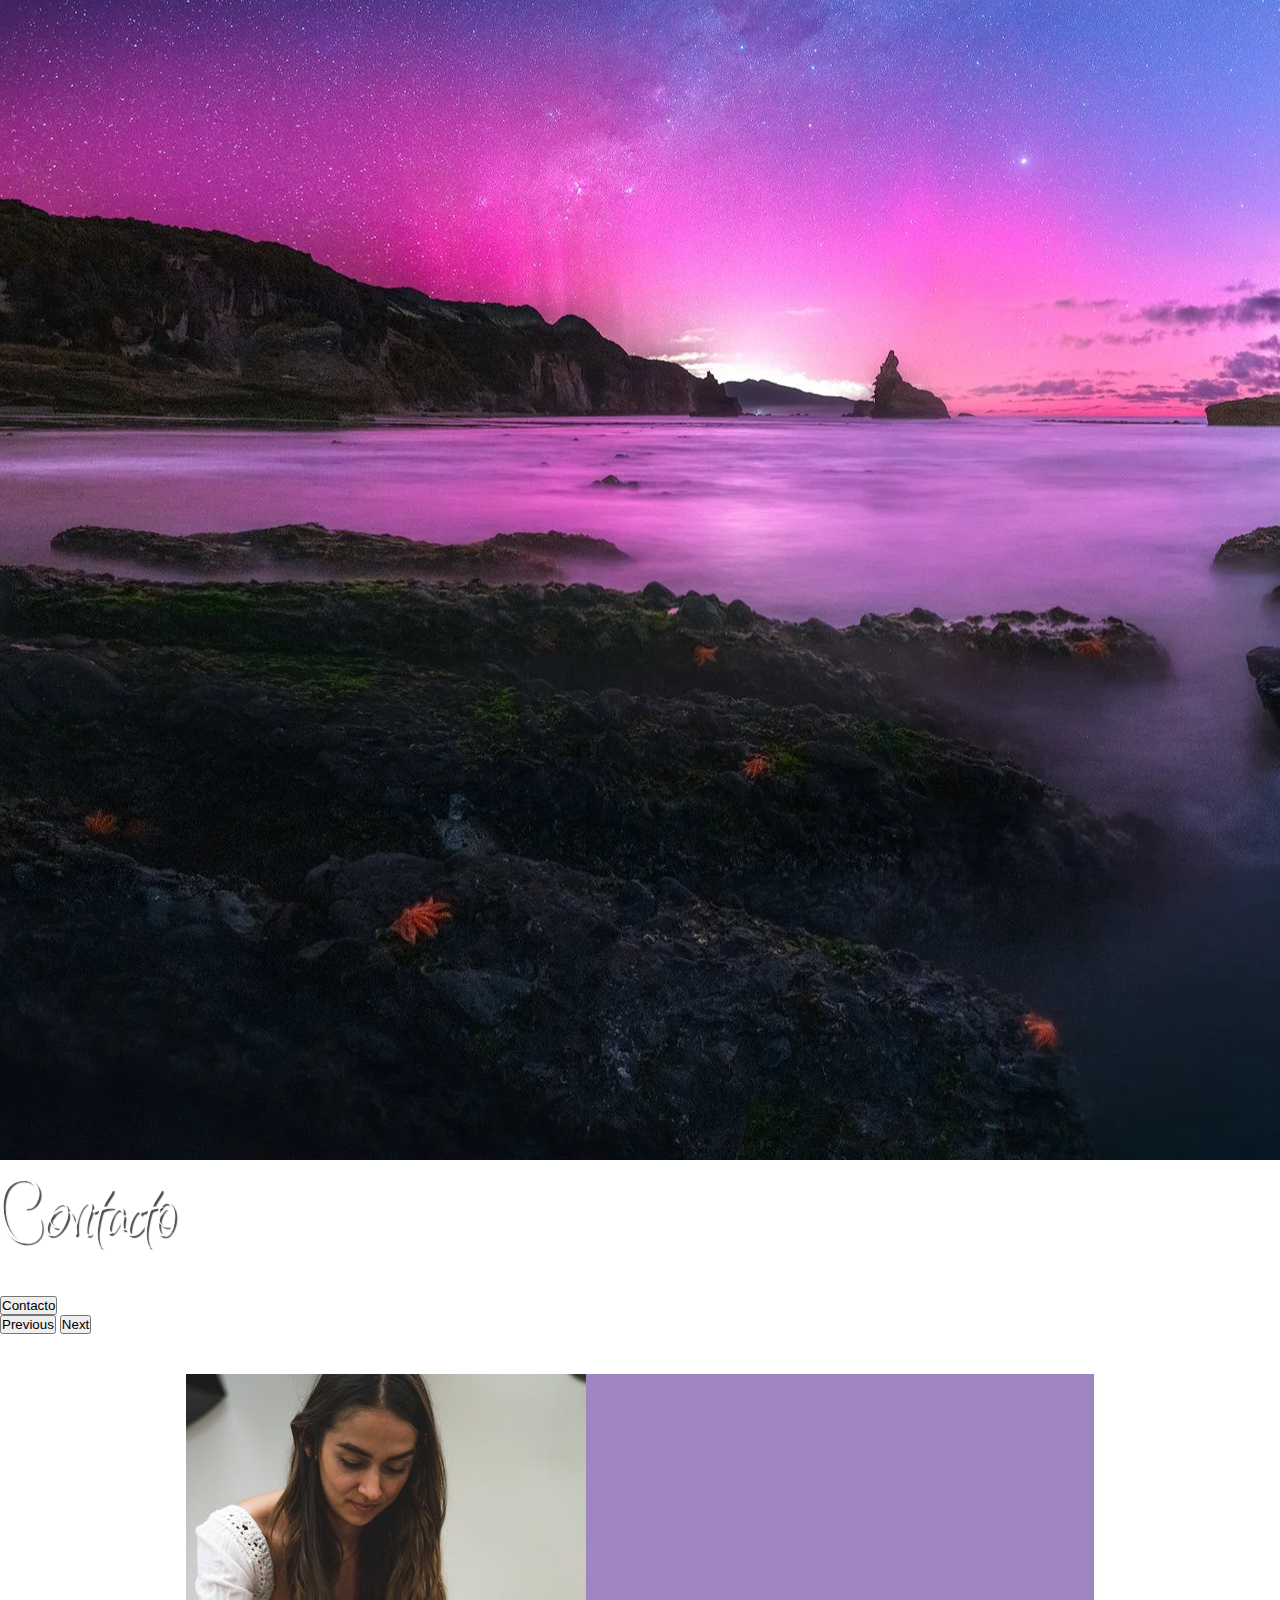
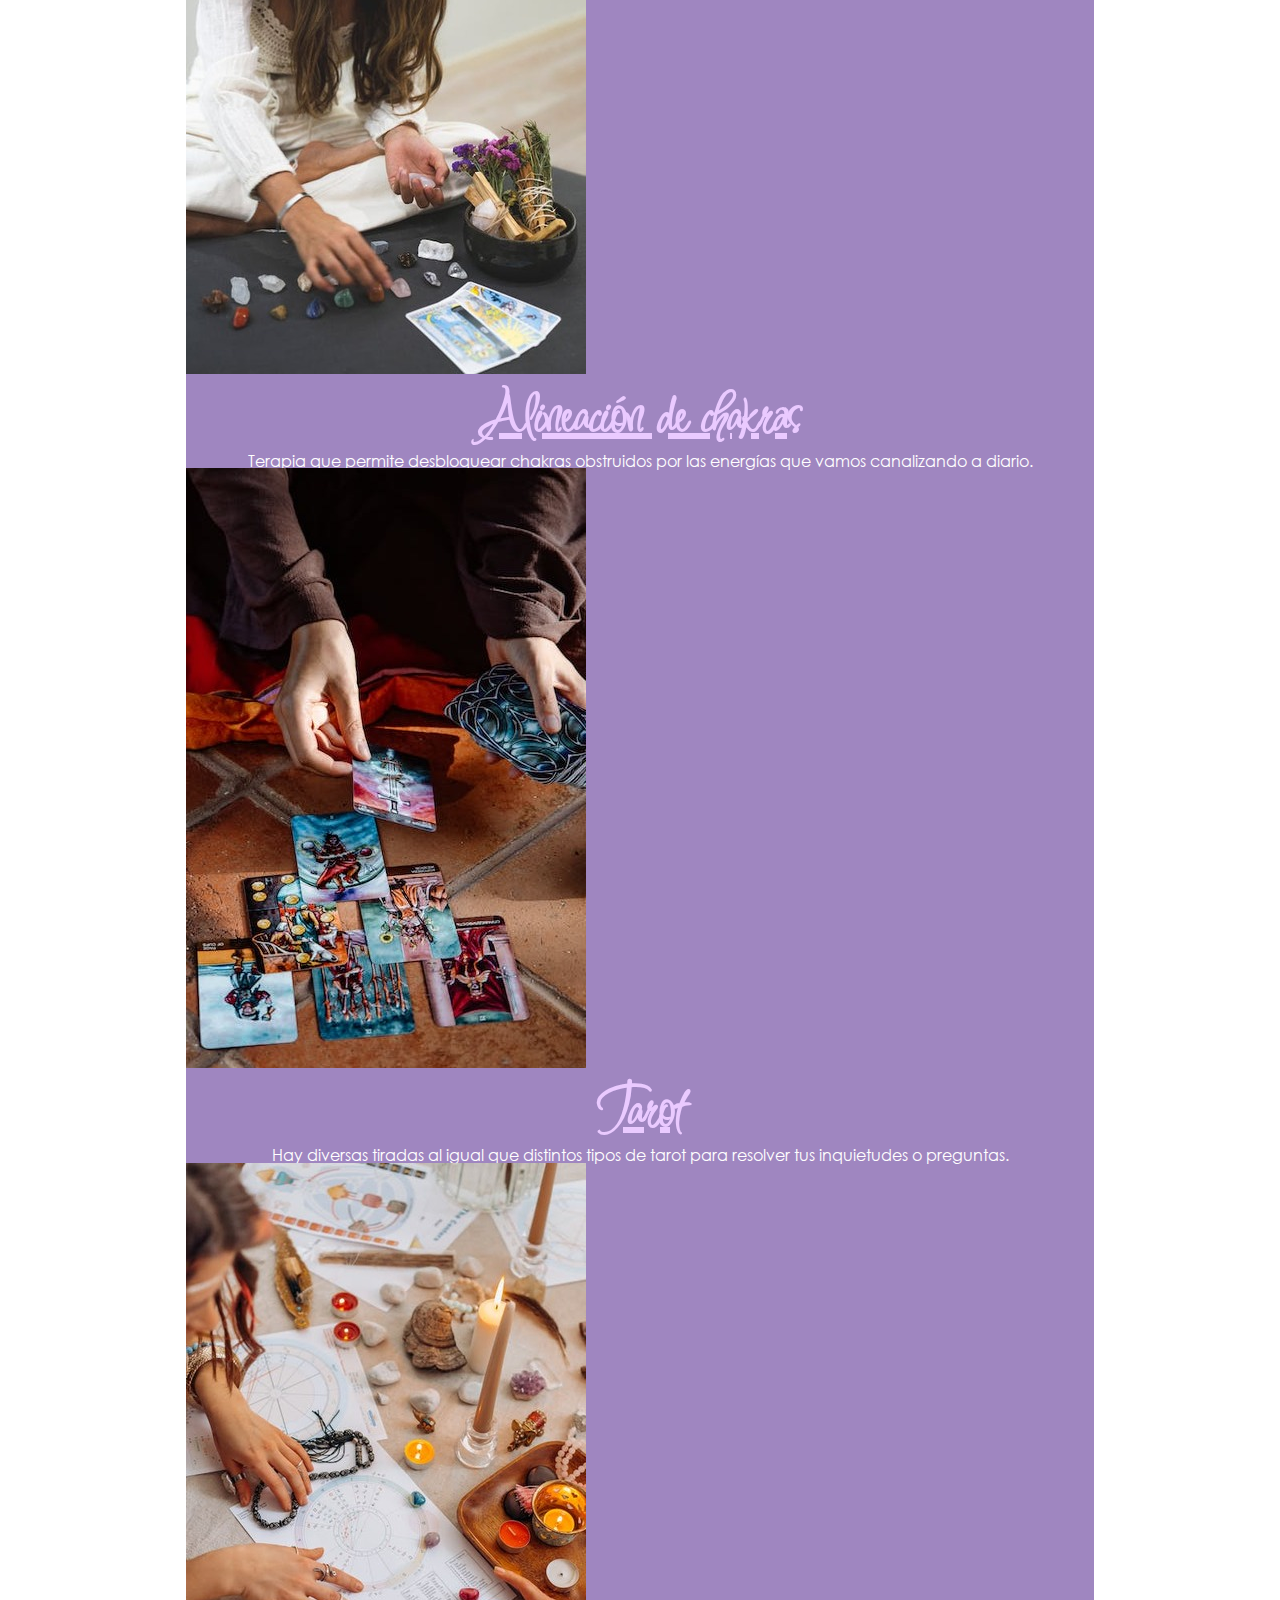
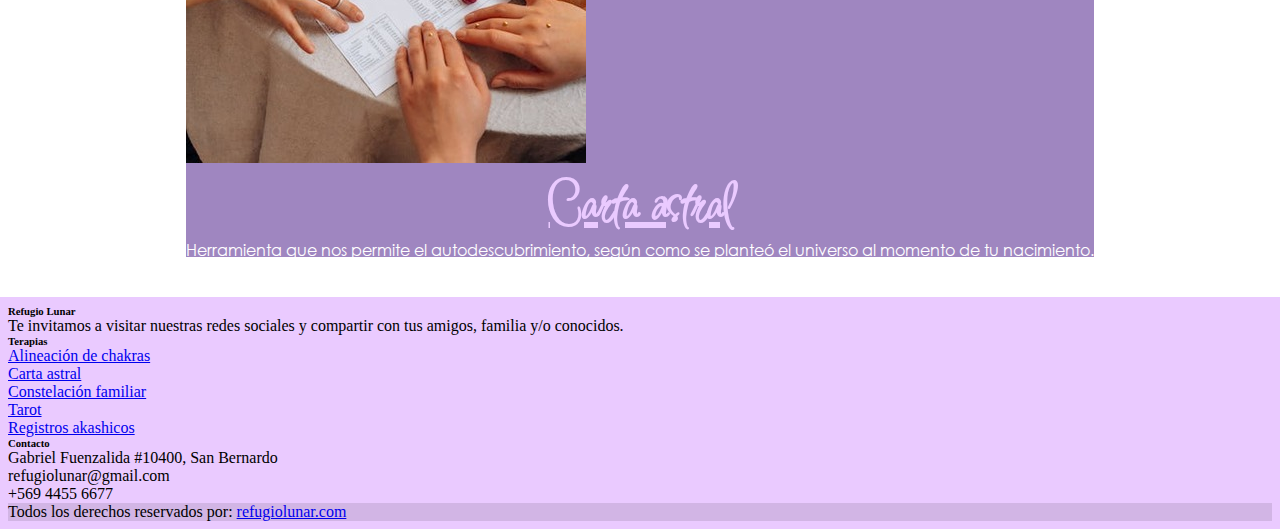
==== commit f70aefdb: "Editando los textos lorems" ====
--- a/index.html
+++ b/index.html
@@ -116,7 +116,7 @@
               <img src="./images/alineaciondechakras.jpeg" class="card-img-top">
               <div class="card-body">
                 <h5 class="card__title">Alineación de chakras</h5>
-                <p class="card__text">This is a longer card with supporting text below as a natural lead-in to additional content. This content is a little bit longer.</p>
+                <p class="card__text">Terapia que permite desbloquear chakras obstruidos por las energías que vamos canalizando a diario.</p>
               </div>
             </div>
           </div>
@@ -125,7 +125,7 @@
               <img src="./images/Tarot1.jpg" class="card-img-top">
               <div class="card-body">
                 <h5 class="card__title">Tarot</h5>
-                <p class="card__text">This is a longer card with supporting text below as a natural lead-in to additional content. This content is a little bit longer.</p>
+                <p class="card__text">Hay diversas tiradas al igual que distintos tipos de tarot para resolver tus inquietudes o preguntas.</p>
               </div>
             </div>
           </div>
@@ -134,7 +134,7 @@
               <img src="./images/Carta-Astral.jpeg" class="card-img-top">
               <div class="card-body">
                 <h5 class="card__title">Carta astral</h5>
-                <p class="card__text">This is a longer card with supporting text below as a natural lead-in to additional content. This content is a little bit longer.</p>
+                <p class="card__text">Herramienta que nos permite el autodescubrimiento, según como se planteó el universo al momento de tu nacimiento.</p>
               </div>
             </div>
           </div>
--- a/css/styles.css
+++ b/css/styles.css
@@ -317,6 +317,9 @@
   .grid1terap {
     grid-template: "grid1_foto1 grid1_foto2" "grid1_subtit1 grid1_subtit1" "grid1_parr1 grid1_parr1" "grid1_subtit2 grid1_subtit2" "grid1_parr2 grid1_parr2";
   }
+}
+.grid1terap_titulo {
+  background-image: url(/images/contacto.jpeg);
 }
 .grid1terap_titulo h1 {
   text-align: center;
